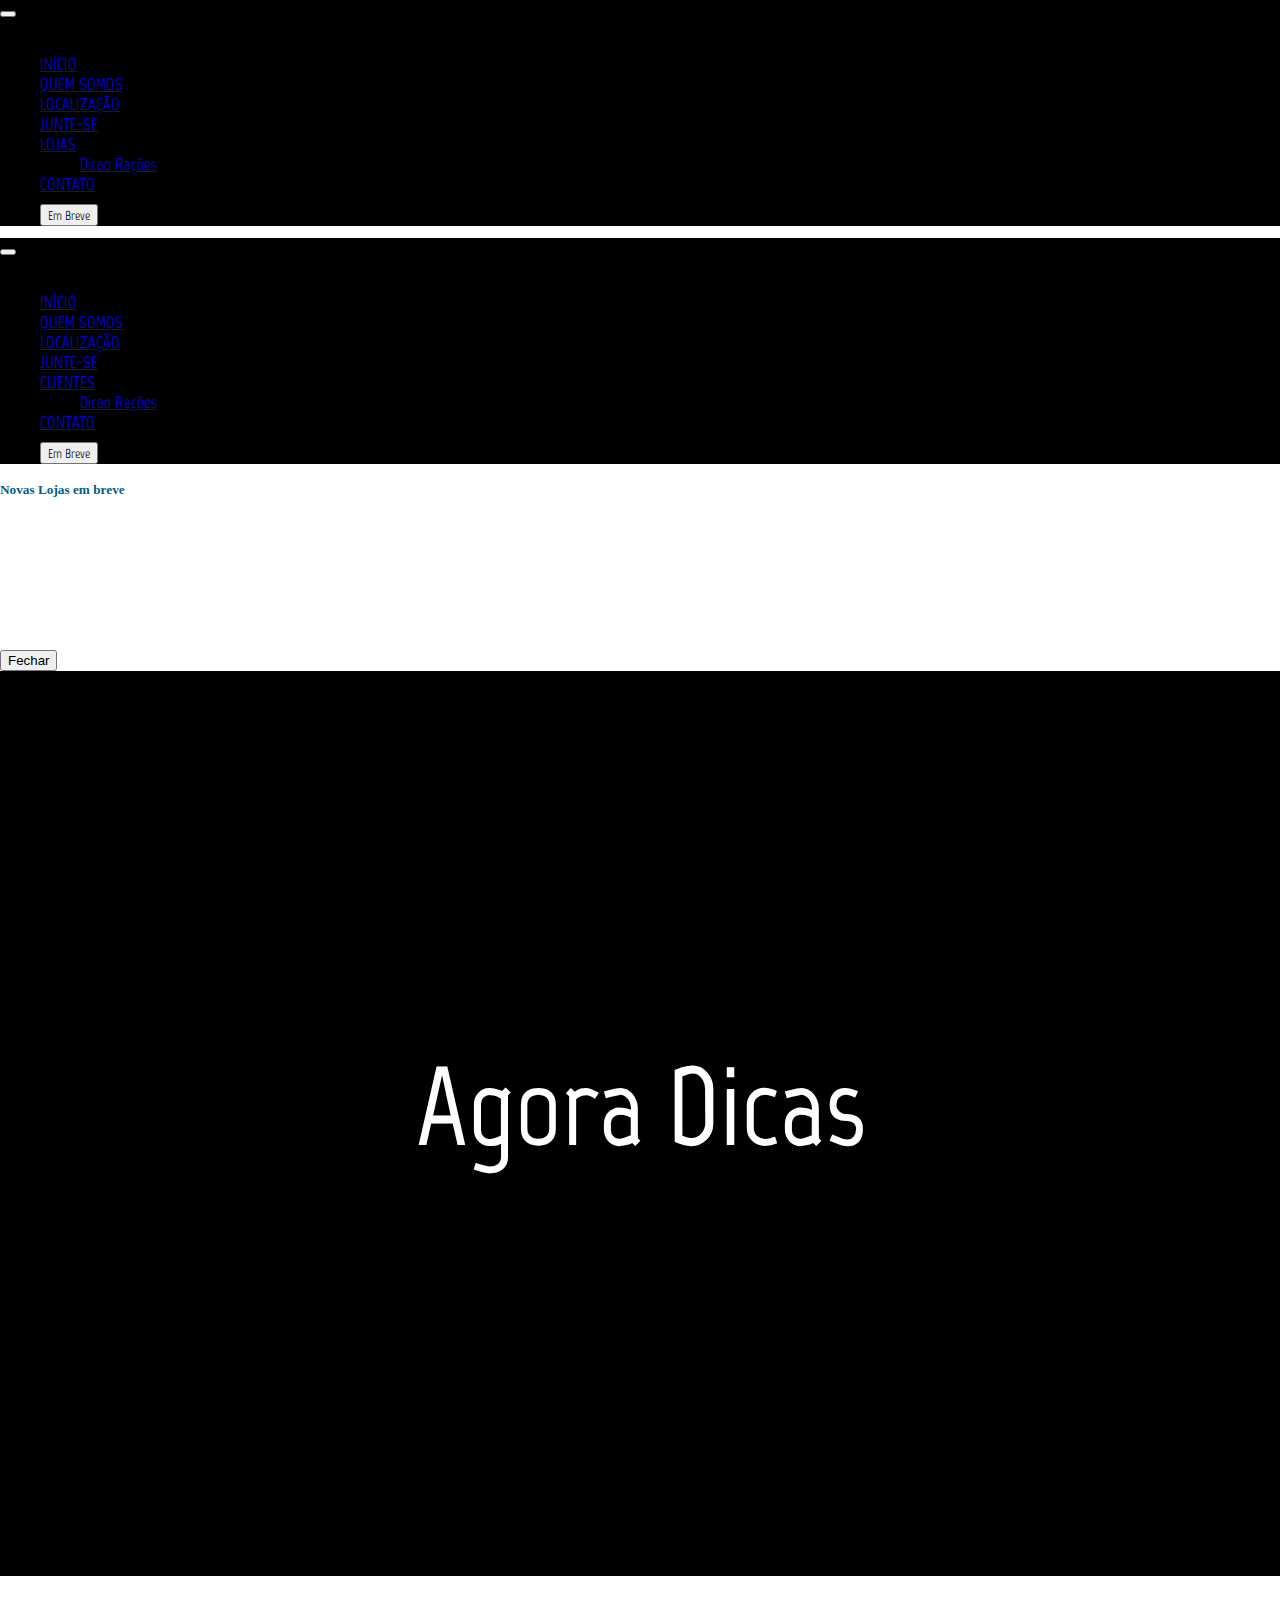
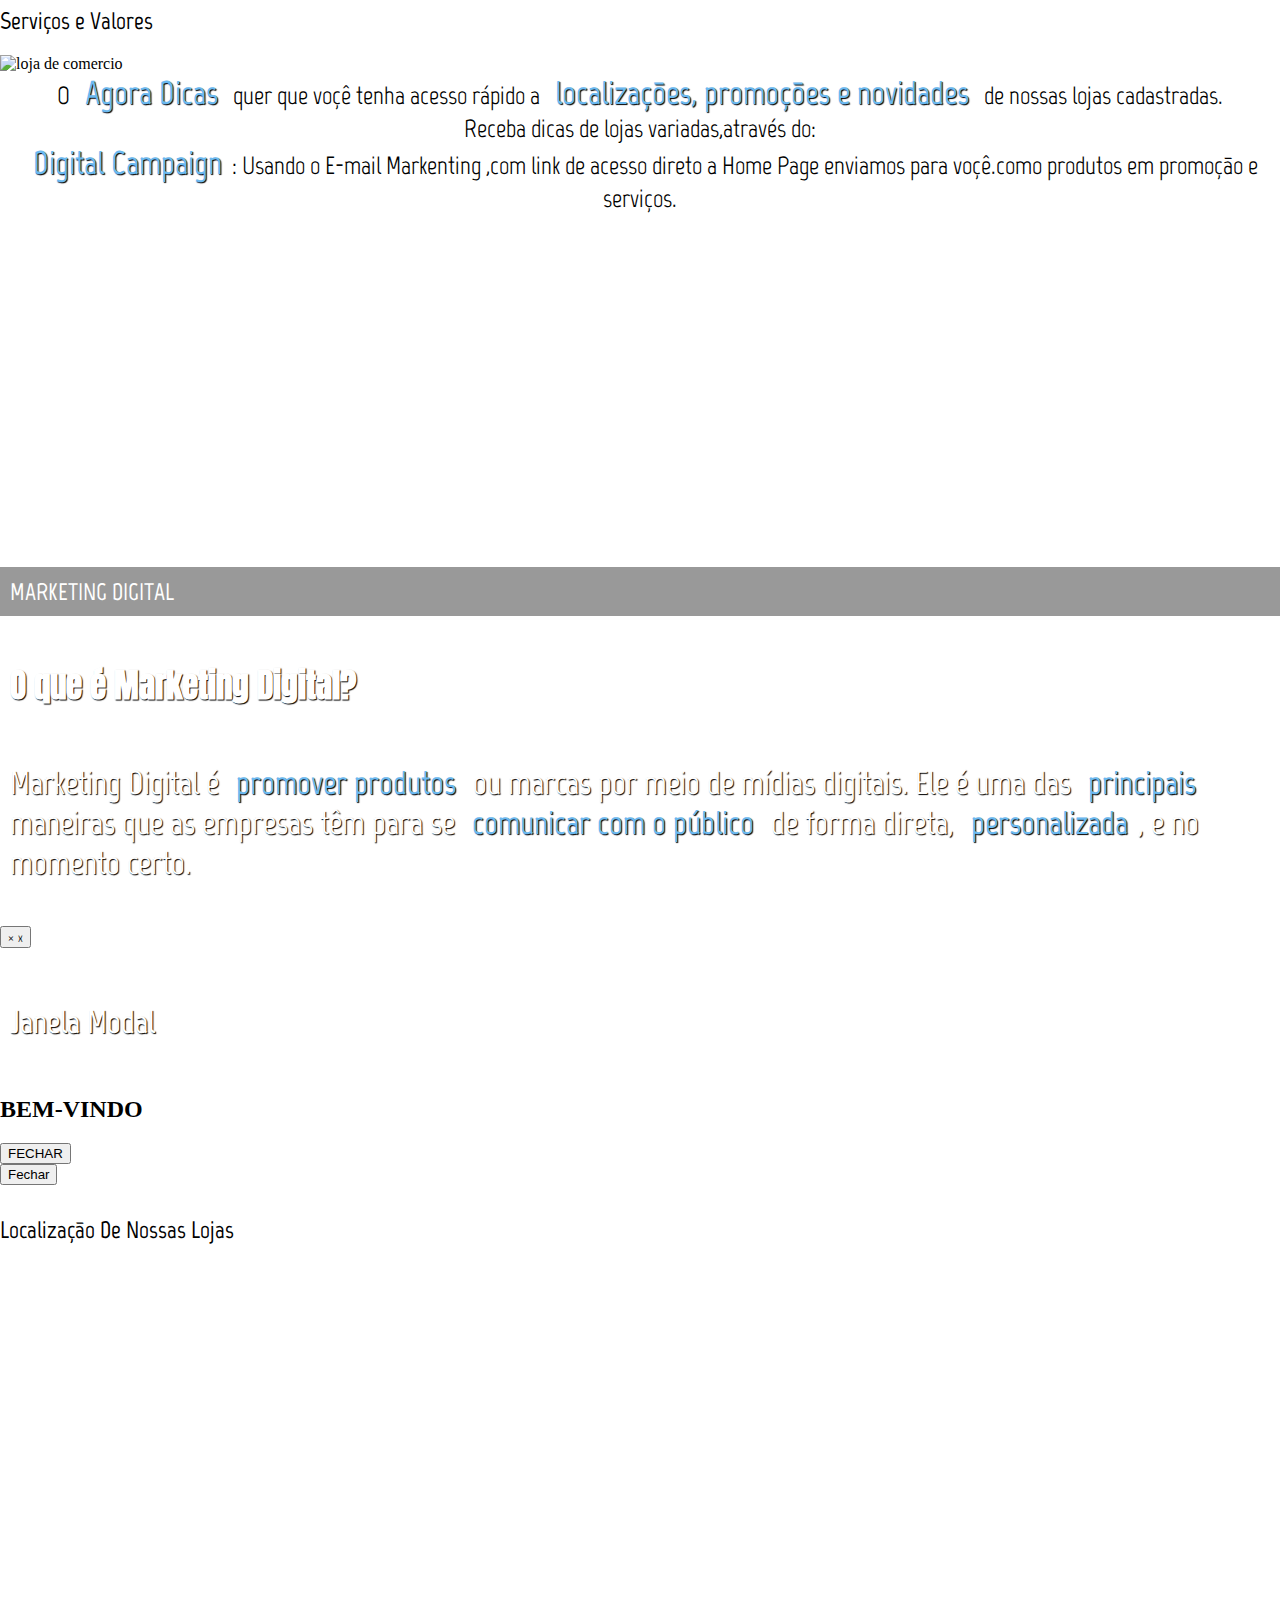
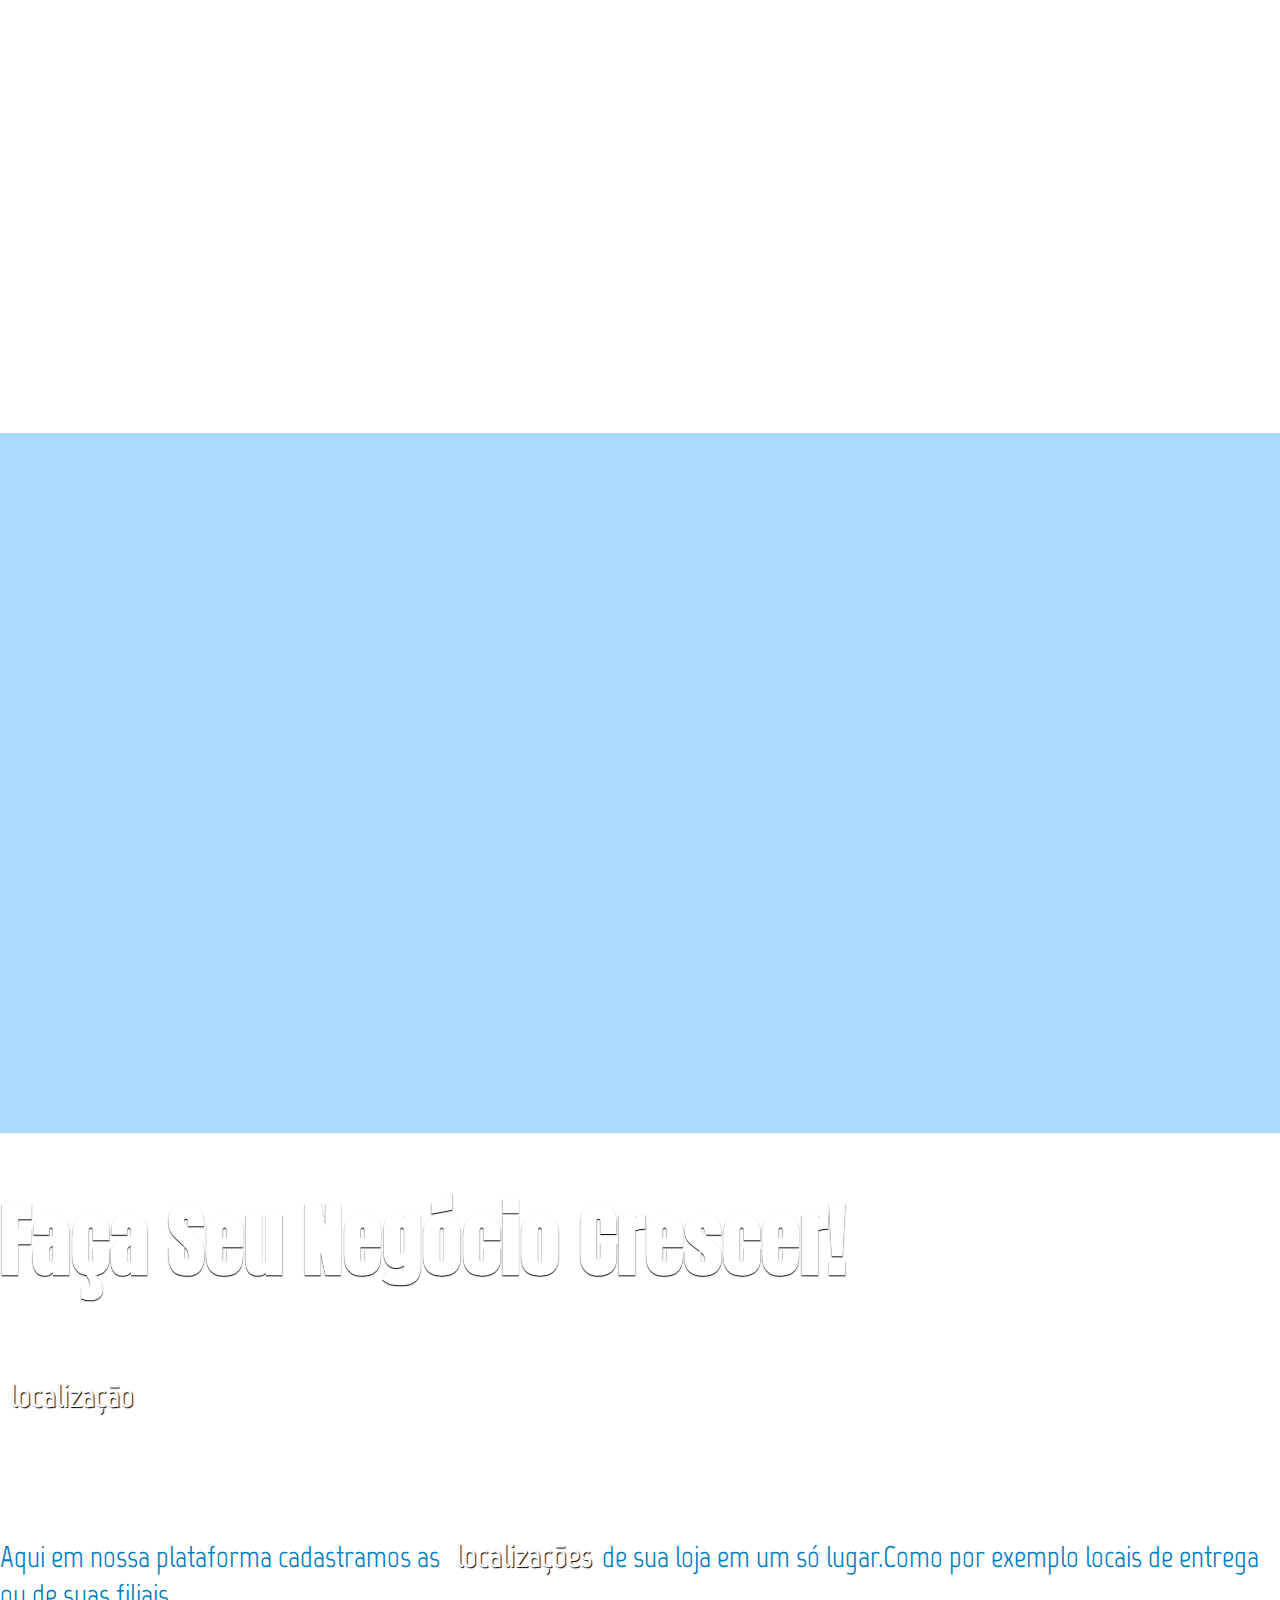
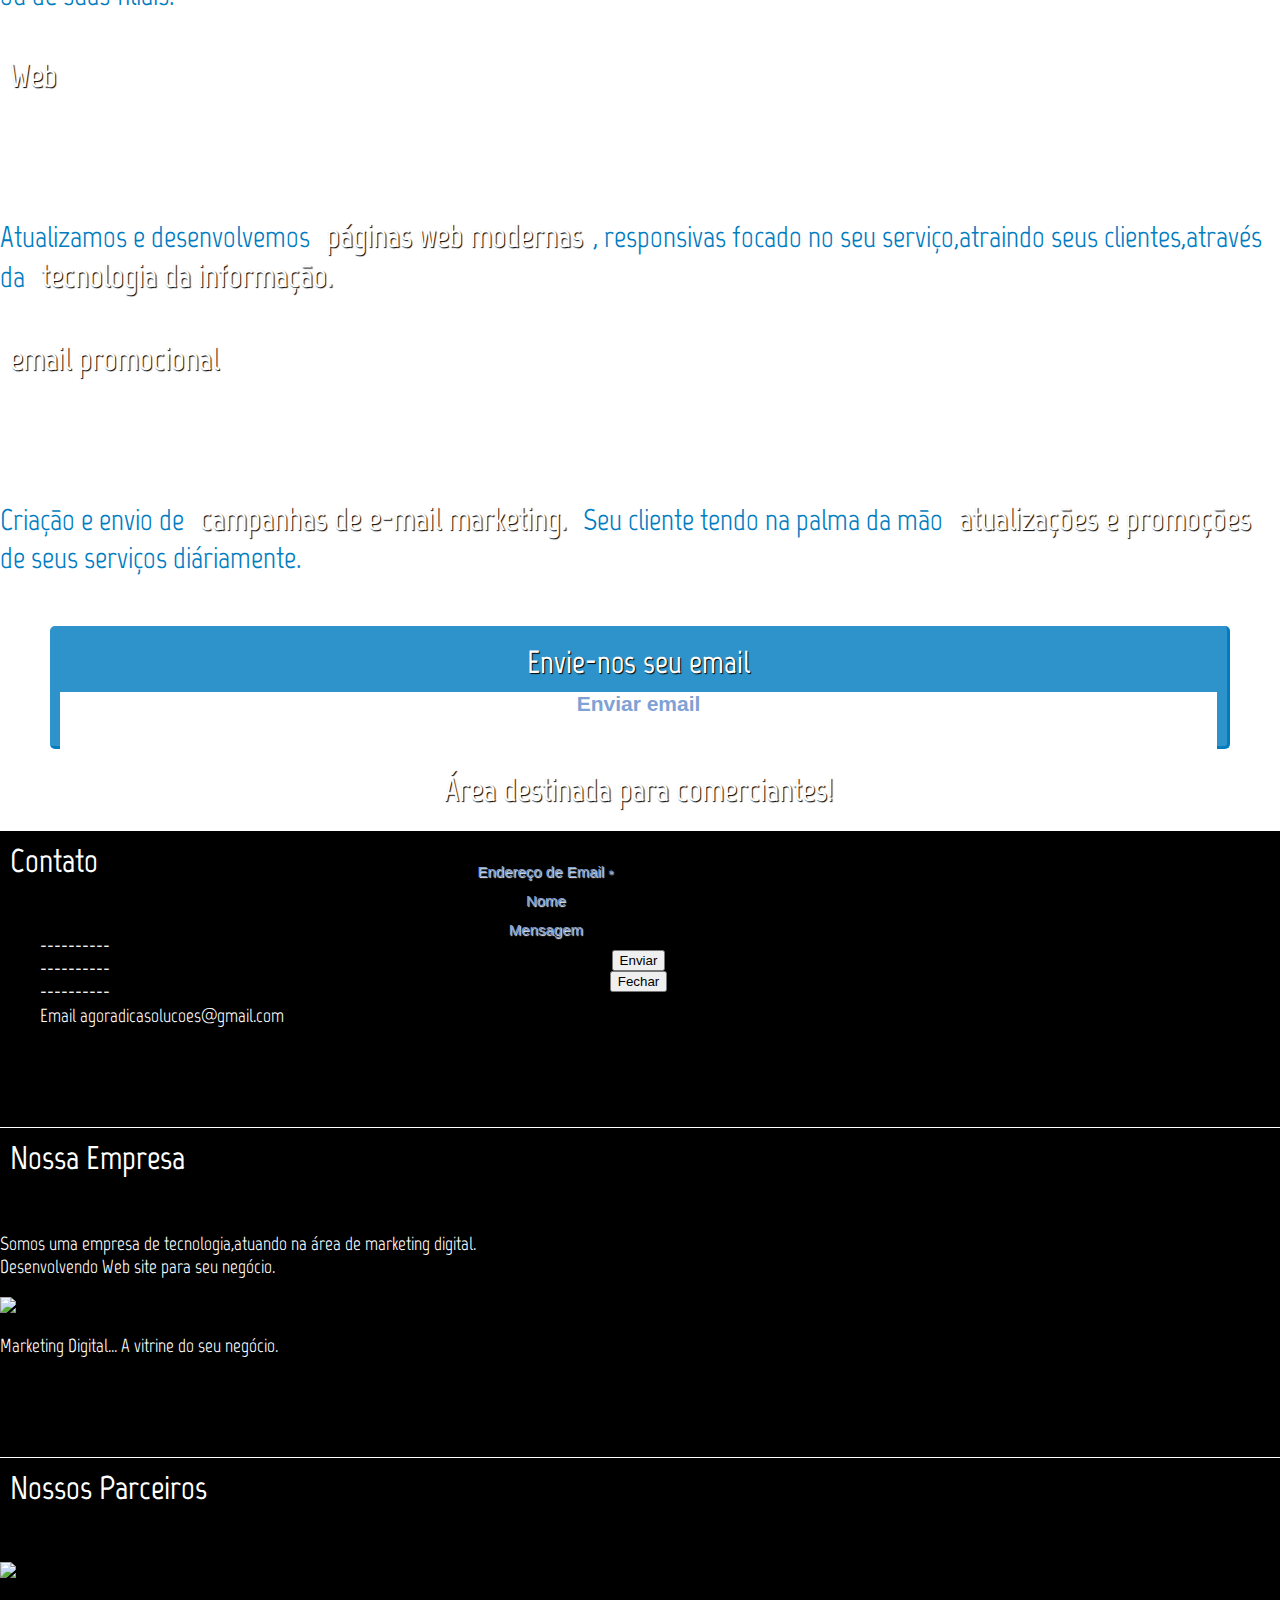
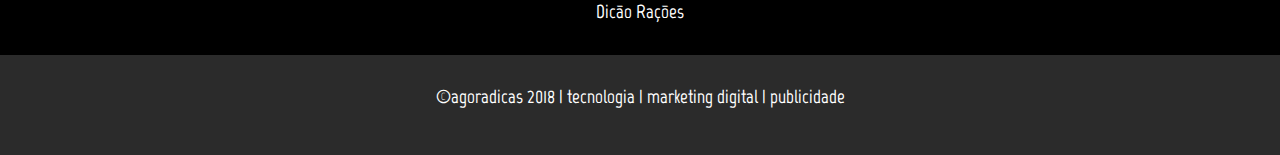
==== index.html @ ebc64b24 "Add files via upload" ====
<!DOCTYPE html>
<html lang="pt-br">
<title>Agora Dicas | Seu Markting Digital</title>
<head>
  <meta charset="utf-8">

<meta name="Agora Dicas" content="Somos uma empresa de tecnologia,atuando na área de marketing digital.Aqui voçe cliente tem acesso rápido a localizações, promoções e novidades de nossas lojas cadastradas.Receba dicas de lojas variadas"> 
  <link rel="icon" href="img/Agora_mini.jpg">
  <meta name="viewport" content="width=device-width,initial-scale=1.0"> 
  <link rel="stylesheet" href="css/bootstrap.min.css" media="screen">
  <link href="Hover-master/css/hover.css" rel="stylesheet" media="all">
  <link rel="stylesheet" href="font-awesome/css/font-awesome.min.css">
  <link rel="stylesheet" href="css/estilo.css">
  <link rel="stylesheet" href="css/video_agoradicas.css">
  <link rel="stylesheet" href="anime/anime.css">
  <script src="js/wow.min.js"></script>
  <script>
    new WOW().init();
  </script><!--iniciando wow.js-->
  <body data-spy="scroll" data-target=".menu-navegacao" data-offset="80">
    <!--menu-->
    <nav class="navbar navbar-inverse navbar-fixed-top visible-sm visible-md visible-lg visible-xl hidden-xs">
      <div class="container-fluid">
        <div class="navbar-header">
          <button type="button" class="navbar-toggle" data-toggle="collapse" data-target="#menu-navegacao">
            <span class="icon-bar"></span>
            <span class="icon-bar"></span>
            <span class="icon-bar"></span>
          </button>
          <a class="navbar-brand animated rubberBand" href="#" title="Página Inícial"><img id="logo" src=""></a>
          <!--data-wow-delay É O TEMPO EM QUE A ANIMAÇÃO INICIA DEPOIS QUE A PÁGINA ATUALIZA-->
          <!--data-wow-duration É O TEMPO DE ANIMAÇÃO-->

        </div>
        <div class="collapse navbar-collapse menu-navegacao" id="menu-navegacao">
          <ul class="nav navbar-nav">
            <li><a href="#page-top"></a></li>

            <li>
              <a class="hvr-hang" href="#inicio">INÍCIO</a>
            </li>
            <li>
              <a class="hvr-hang" href="#quemsomos">QUEM SOMOS</a>
            </li>
            <!-- <li>
              <a class="hvr-hang" href="#destaque">DESTAQUE</a>
            </li> -->
           
            <li>
              <a class="hvr-hang" href="#mapa">LOCALIZAÇÃO</a>
            </li>
             <li>
            <a class="hvr-hang" href="#negocio">JUNTE-SE</a>
            </li>

            <li class="dropdown">
              <a href="#" class="dropdown-toggle hvr-hang" data-toggle="dropdown" role="button" aria-haspopup="true" aria-expanded="true" title="Nossos Clientes">LOJAS<span class="caret"></span></a>
              <ul class="dropdown-menu">
               <!--<li><a class="hvr-bounce-out page-scroll" href="#" title="Alx Ótica">Alx</a></li>-->
               <!--<li><a class="hvr-bounce-out " href="#" title="Cafeteria e Charutaria">Viajantes</a></li>-->
               <!--<li><a class="hvr-bounce-out" href="#" title="Loja de Artigos">Lembrate</a></li>-->
               <li><a class="hvr-bounce-out" href="dicao.html" target="_blank" title="Casa de rações e artigo para animais">Dicao Rações</a></li>
               <!--<li><a class="hvr-bounce-out" href="#" title="Loja de Artigos">SportsRio</a></li>-->

             </ul>
           </li>
           <li>
            <a class="hvr-hang" href="#contato">CONTATO</a>
          </li>
             <!-- Button trigger modal -->
<button type="button" class="btn btn-primary breve" data-toggle="modal" data-target="#exampleModalCenter">
  Em Breve
</button>


        </ul>
      </div>

    </div>
 
  </nav>
  <!--//menu-->

  <!--menu para dispositivos moveis-->
  <nav class="navbar navbar-inverse navbar visible-xs hidden-md hidden-sm hidden-lg hidden-xl">
    <div class="container">
      <div class="navbar-header">
        <button type="button" class="navbar-toggle" data-toggle="collapse" data-target="#menu-navegacao_peq">
          <span class="icon-bar"></span>
          <span class="icon-bar"></span>
          <span class="icon-bar"></span>
        </button>
        <!--data-wow-delay É O TEMPO EM QUE A ANIMAÇÃO INICIA DEPOIS QUE A PÁGINA ATUALIZA-->
        <!--data-wow-duration É O TEMPO DE ANIMAÇÃO-->

      </div>
      <div class="collapse navbar-collapse menu-navegacao" id="menu-navegacao_peq">
        <ul class="nav navbar-nav navbar-right">
          <li><a href="#page-top"></a></li>

          <li>
            <a class="hvr-hang" href="#inicio">INÍCIO</a>
          </li>
          <li>
            <a class="hvr-hang" href="#quemsomos">QUEM SOMOS</a>
          </li>
          <!-- <li>
            <a class="hvr-hang" href="#destaque">DESTAQUE</a>
          </li> -->
          
          <li>
            <a class="hvr-hang" href="#mapa">LOCALIZAÇÃO</a>
          </li>
          <li>
            <a class="hvr-hang" href="#negocio">JUNTE-SE</a>
          </li>


          <li class="dropdown">
            <a href="#" class="dropdown-toggle hvr-hang" data-toggle="dropdown" role="button" aria-haspopup="true" aria-expanded="true" title="Nossos Clientes">CLIENTES <span class="caret"></span></a>
            <ul class="dropdown-menu">
               <!--<li><a class="hvr-bounce-out page-scroll" href="#" title="Alx Ótica">Alx</a></li>-->
               <!--<li><a class="hvr-bounce-out " href="#" title="Cafeteria e Charutaria">Viajantes</a></li>-->
               <!--<li><a class="hvr-bounce-out" href="#" title="Loja de Artigos">Lembrate</a></li>-->
               <li><a class="hvr-bounce-out" href="dicao.html" target="_blank" title="Casa de rações e artigo para animais">Dicao Rações</a></li>
               <!--<li><a class="hvr-bounce-out" href="#" title="Loja de Artigos">SportsRio</a></li>-->

             </ul>
         </li>
         <li>
          <a class="hvr-hang" href="#contato">CONTATO</a>
        </li>
        <button type="button" class="btn btn-primary breve" data-toggle="modal" data-target="#exampleModalCenter">
         Em Breve
        </button>
      </ul>
    </div>
  </div>
</nav>
<!--//menu-->
<!--em breve-->
<!-- Modal -->
<div class="modal fade" id="exampleModalCenter" tabindex="-1" role="dialog" aria-labelledby="exampleModalCenterTitle" aria-hidden="true">
  <div class="modal-dialog  modal-sm modal-dialog-centered" role="document">
    <div class="modal-content">
      <div class="modal-header">
        <h5 class="modal-title text-center" id="exampleModalLongTitle">Novas Lojas em breve</h5>
       
      </div>
      <div class="modal-body em_breve">
        <ul class="breve_nome">
          <li>Alx</li>
          <li>Atlantica</li>
          <li>Lembrarte</li>
          <li>Rio Sport</li>
          <li>Pomar Da Barra</li>
          <li>Viajantes</li>
        </ul>
      </div>
      <div class="modal-footer">
        <button type="button" class="btn btn-secondary" data-dismiss="modal">Fechar</button>
        
      </div>
    </div>
  </div>
</div>
<!--fim em breve-->

<!--cabeçalho fixo-->
<header id="inicio" class="fundo">
 
 <div class="homepage-hero-module">
    <div class="video-container">
      <div class="title-container">
    <h1 class="text-center wow zoomInDown type"  data-wow-delay="0.1s" href="#page-top">Agora Dicas<br><span class="ityped"></span></h1>
    </div>
        <div class="filter"></div>
        <video autoplay loop class="fillWidth">
            <source src="video/Android-Scroll.mp4" type="video/mp4" />
            <source src="video/Android-Scroll.webm" type="video/webm" />
        </video>
        <div class="poster hidden">
            <img src="PATH_TO_JPEG" alt="">
        </div>
    </div>
</div>

</header>



  <!--quemsomos-->
  <div class="container">
  <section id="quemsomos">
    <div class="row"> 
      <div class="texto col-xs-10 col-xs-offset-1">
        <h2 class="text-center titulo">Serviços e Valores</h2>
        
        <div class="col-md-6"><img class="img-responsive wow fadeInLeft comercio" alt="loja de comercio" src="img/marke2.jpg"></div>
        <div class="col-md-6"> <p class=" wow fadeInRight">O <b>Agora Dicas</b> quer que voçê tenha acesso rápido a <b>localizações, promoções e novidades</b> de nossas lojas cadastradas.<br>Receba dicas de lojas variadas,através do:</p></div>
        <p><b>Digital Campaign</b>:  Usando o E-mail Markenting ,com  link de  acesso direto a Home Page enviamos para voçê.como produtos em promoção e serviços.</p>

      </div>
      </section>
   </div> 
  </div>  

<!--//quemsomos-->
<!--Slid lojas-->
<!--slider-->
<!-- <div class="divslider">
  <div class="container" id="destaque">
    <div class="row">
      <h2 class="text-center">Destaques Da Semana</h2>
      <div class="col-md-12 col-lg-12">
        <div id="sliderprincipal" class="carousel slide" data-ride="carousel">
          <ol class="carousel-indicators hidden-xs">
            <li data-target="#sliderprincipal" data-slide-to="0" class="active"></li>
            <li data-target="#sliderprincipal" data-slide-to="1"></li>
            <li data-target="#sliderprincipal" data-slide-to="2"></li>
          </ol>
          <div class="carousel-inner" role="listbox">
            <div class="item active">
              <img class="" style="width: 100%" src="img/marpecao.jpg" alt="imagem slide">
              <div class="carousel-caption">


              </div>
            </div>
            <div class="item">
              <img class="" src="img/lembrarte.jpg" alt="imagem slide">
              <div class="carousel-caption">


              </div>
            </div>
            <div class="item">
              <img  class="" src="img/combo.jpg" alt="imagem slide">
              <div class="carousel-caption">


              </div>
            </div>
          </div>
          <a class="left carousel-control" href="#sliderprincipal" role="button" data-slide="prev">
            <span class="glyphicon glyphicon-chevron-left"></span>
            <span class="sr-only">Anterior</span>
          </a>
          <a class="right carousel-control" href="#sliderprincipal" role="button" data-slide="next">
            <span class="glyphicon glyphicon-chevron-right"></span>
            <span class="sr-only">Anterior</span>
          </a>
        </div>
      </div>
    </div>
  </div>
</div> -->
<!--//slider-->
<!--slids lojas-->
<!--clientes-->
<div class="row">
  <div class="container  marketing">
    <h2 class="text-center">MARKETING DIGITAL</h2>
      <div class="col-md-12 marketing row wow fadeIn" data-wow-duration="1s" data-wow-delay="0.8s">
        <h3 class="text-center">O que é Marketing Digital?</h3>
          <p class="text-center">Marketing Digital é <b>promover produtos</b> ou marcas por meio de mídias digitais. Ele é uma das <b>principais</b> maneiras que as empresas têm para se <b>comunicar com o público</b> de forma direta, <b>personalizada</b>, e no momento certo.</p>
      </div>

    
  </div>
</div>
<div class="row wow fadeIn" data-wow-duration="1s" data-wow-delay="0.7s" id="cliente">
 <!--<h2 class="text-center titulo"><i class="fa fa-group"></i> Clientes</h2>
 <div  class="col-md-3">

  <div class="thumbnail">
   <img src="img/fundo1.jpg" alt="">
   <div class="caption">
     <h3 class="text-center"><a href="alx.html">Alx Ótica</a></h3>
     <span class="text-center">Óculos modernos,relógios e acessórios para voçe fica na moda.<br>Alx Sua moda é aqui</span>
     
   </div>
 </div> 
 
</div>
<div  class="col-md-3">

  <div class="thumbnail">
   <img src="img/fundo2.jpg" alt="">
   <div class="caption">
     <h3 class="text-center"><a href="alx.html">Sports Rio</a></h3>
     <span class="text-center">Aqui voçe viajantes encontra os maiores artigos,para recorcar das maravilhas do Brasil.</span>
     
   </div>
 </div> 
 
</div>

<div  class="col-md-3">

  <div class="thumbnail">
   <img src="img/fundo3.jpg" alt="">
   <div class="caption">
     <h3 class="text-center"><a href="alx.html">Viajantes</a></h3>
     <span class="text-center">Um stop para voçe relaxa e lanchar antes ou após sua viajem.Venha comer conosco!</span>
     
   </div>
 </div> 
 
</div>

<div  class="col-md-3">

  <div class="thumbnail">
   <img src="img/fundo4.jpg" alt="">
   <div class="caption">
     <h3 class="text-center"><a href="alx.html">Lembrarte</a></h3>
     <span class="text-center">Guarde as lembranças do Rio para sempre.<br>Lembrarte sua melhor recordação é aqui</span>
     
   </div>
 </div> 
 
</div>-->



<!--iNICIO JANELA MODAL-->
<!--tabindex-->
<!--*area-hidden* entende que q janela esta fechada-->
<div class="modal fade" id="abrir2" role="dialog" tabindex="-1" area-hidden="true">
  <div class="modal-dialog modal-sm">
    <div class="modal-content">
      <div class="modal-header">
        <button type="button" class="close" data-dismiss="modal">
         <span area-hidden="true">&times;</span>
         <span class="sr-only">x</span>
       </button>
       <h4 class="modal-title">Janela Modal</h4>
     </div>
     <div class="modal-body">
      <h2>BEM-VINDO</h2>
    </div> 
    <div class="modal-footer">
      <button type="button" class="btn btn-default" data-dismiss="modal">FECHAR</button>
    </div>
  </div>
</div>
</div>
<!--FIM JANELA MODAL-->
<!--<div class="container">
  <div class="col-md-12  btnmodal wow zoomInDown">                
   <h1 class="text-center"  data-toggle="modal" data-target="#myModal">Expanda seu negócio</h1>
 </div> -->
</div>
<div class="modal fade" id="myModal" tabindex="-1" role="dialog" aria-labelledby="myModalLabel">
  <div class="modal-dialog" role="document">
    <div class="modal-content">

      <div class="modal-body">

        <div class="container">
          <div class="row">
            <div class="col-md-6">
              <div class="thumbnail">
               
                <div class="caption">
                 

                </div>
              </div>

              <!--<div class="thumbnail">
                <img class="img-responsive" src="img/salao.jpg" alt="">
                <div class="caption">
                  <h3 class="text-center">cliente2</h3>
                  <p>Lorem ipsum dolor sit amet, consectetur adipisicing elit. Odit iure natus tempora accusamus, saepe, consectetur, incidunt harum architecto corporis, expedita sunt voluptate laborum quo deserunt delectus rem pariatur perspiciatis possimus?</p>

                </div>
              </div>

              <div class="thumbnail">
                <img class="img-responsive" src="img/sistema.jpg" alt="">
                <div class="caption">
                  <h3 class="text-center">cliente3</h3>
                  <p>Lorem ipsum dolor sit amet, consectetur adipisicing elit. Dolore totam voluptates saepe aliquid, adipisci illo mollitia soluta, ad, eaque porro, sequi et. Nostrum nobis similique modi beatae maiores, sint quibusdam!</p>

                </div>
              </div>
            </div>-->


          </div>
        </div>

      </div>
      <div class="modal-footer">
       <button type="button" class="btn btn-inverse btn-block" data-dismiss="modal">Fechar</button>

     </div>
   </div>
 </div>
</div>

</div>
<!--clientes-->


<!--mapa-->
<section id="mapa"><!--esse div mapa esta modifica o infowindow tbm-->

 <h2 class="text-center titulo"><i class="fa fa-map-o"></i> Localização De Nossas Lojas</h2>

   <!--<div class="mapa col-md-12  wow zoomInDown" data-wow-duration="1s" data-wow-delay="1s">
    <iframe src="https://www.google.com/maps/embed?pb=!1m18!1m12!1m3!1d3675.3881602842616!2d-43.21141808525707!3d-22.89904958501581!2m3!1f0!2f0!3f0!3m2!1i1024!2i768!4f13.1!3m3!1m2!1s0x997f1edb096d39%3A0x16815ebfa63554ca!2sTerminal+Rodovi%C3%A1rio+Novo+Rio!5e0!3m2!1spt-PT!2sbr!4v1521146458219" width="100%" height="600" frameborder="0" style="border:0" allowfullscreen></iframe>
  </div>-->
  <!--mapa nao carrega com classe do bootstrap-->
  <div id="map_wrapper">
    <div id="map_canvas" class="mapping"></div>
  </div>

</section>

<!--mapa-->


<!--efeito agora dicas-->
<div class="row">
  <div class="container-fluid efeito">
  
   <section class="sec2"  id="negocio">
    <div class="col-md-12">
   <h1>Agora Dicas</h1>
   
    
    </div>
    <div class="circulo">
     <i class="fa fa-angle-double-down  wow bounceInDown" data-wow-duration="3s" data-wow-delay="0.5s"></i>
   </div>
  </section>

   <section class="sec3">
   <h2 class="text-center wow pulse" data-wow-duration="1s" data-wow-delay="0.7s">Faça Seu Negócio Crescer!</h2>
   <div class="container">
     <div class="col-md-4 wow fadeInLeft  cor1" data-wow-duration="1s" data-wow-delay="0.8s">
      <h3 class="text-center">localização</h3>
      <i class="glyphicon glyphicon-map-marker  wow pulse infinite" data-wow-duration="2s" data-wow-delay="0.9s"></i>
       <p class="text-center">Aqui em nossa plataforma cadastramos as <b>localizações</b>de sua loja em um só lugar.Como por exemplo locais de entrega ou de suas filiais.</p>
     </div>
     <div class="col-md-4 wow fadeInUp cor2" data-wow-duration="1s" data-wow-delay="0.8s">
      <h3 class="text-center">Web</h3> 
      <i class="fa fa-desktop wow pulse infinite" data-wow-duration="2s" data-wow-delay="10s"></i>
       <p class="text-center"> Atualizamos e desenvolvemos <b>páginas web modernas</b>, responsivas focado no seu serviço,atraindo seus clientes,através da <b>tecnologia da informação.</b></p>
     </div>
     <div class="col-md-4  wow fadeInRight cor3" data-wow-duration="1s" data-wow-delay="0.8s">
      <h3 class="text-center">email promocional</h3>
      <i class="fa fa-envelope-o  wow pulse infinite" data-wow-duration="2s" data-wow-delay="11s"></i>
      <p class="text-center">Criação e envio  de <b>campanhas de e-mail marketing.</b> Seu cliente tendo na palma da mão <b>atualizações e promoções</b> de seus serviços diáriamente.</p>
     </div>
    </div>
    </div>
   </section>
  
  
  </div>
</div>
<!--fimefeito agora dicas-->


<div>
  <div class="container"> 
<div class=" btnmodal2 email">  

 <div class="col-12 wow pulse animed"  data-toggle="modal" data-target="#myModalemail"><b>Envie-nos seu email</b></div>

 <!--modal-->
<div class="modal fade" id="myModalemail" tabindex="-1" role="dialog" data-backdrop="static" aria-labelledby="myModalLabel">
  <div class="modal-dialog" role="document">
    <div class="modal-content">

      <div class="modal-body">
        <!--EMAIL-->
        <div class="container">
          <div class="row">
            <div class="col-md-6">
      
<!-- Begin MailChimp Signup Form -->
<link href="//cdn-images.mailchimp.com/embedcode/classic-10_7.css" rel="stylesheet" type="text/css">
<style type="text/css">
  #mc_embed_signup{background:#fff; clear:left; font:14px Helvetica,Arial,sans-serif; }
  /* Add your own MailChimp form style overrides in your site stylesheet or in this style block.
     We recommend moving this block and the preceding CSS link to the HEAD of your HTML file. */
</style>
<div id="mc_embed_signup">
<form action="https://github.us18.list-manage.com/subscribe/post?u=0dcb529be46725251926f7755&amp;id=a7a650bdba" method="post" id="mc-embedded-subscribe-form" name="mc-embedded-subscribe-form" class="validate" target="_blank" novalidate>
    <div id="mc_embed_signup_scroll">
  <h2>Enviar email</h2>
 <h4 class="alert alert-danger">Área destinada para comerciantes!</h4>
<div class="mc-field-group">
  <label for="mce-EMAIL">Endereço de Email  <span class="asterisk">*</span>
</label>
  <input type="email" value="" name="EMAIL" class="required email" id="mce-EMAIL">
</div>
<div class="mc-field-group">
  <label for="mce-LNAME">Nome </label>
  <input type="text" value="" name="LNAME" class="" id="mce-LNAME">
</div>
<div class="mc-field-group">
  <label for="mce-MMERGE6">Mensagem </label>
  <input type="text" value="" name="MMERGE6" class="" id="mce-MMERGE6">
</div>
<!-- <div class="mc-field-group">
  <label for="mce-MMERGE5">Untitled </label>
  <input type="text" value="" name="MMERGE5" class="" id="mce-MMERGE5">
</div>
<div class="mc-field-group">
  <label for="mce-MMERGE7">Untitled </label>
  <input type="text" value="" name="MMERGE7" class="" id="mce-MMERGE7">
</div> -->
  <div id="mce-responses" class="clear">
    <div class="response" id="mce-error-response" style="display:none"></div>
    <div class="response" id="mce-success-response" style="display:none"></div>
  </div>    <!-- real people should not fill this in and expect good things - do not remove this or risk form bot signups-->
    <div style="position: absolute; left: -5000px;" aria-hidden="true"><input type="text" name="b_0dcb529be46725251926f7755_a7a650bdba" tabindex="-1" value=""></div>
    <div class="clear"><input type="submit" value="Enviar" name="subscribe" id="mc-embedded-subscribe" class="button"></div>
    </div>
</form>
</div>
<script type='text/javascript' src='//s3.amazonaws.com/downloads.mailchimp.com/js/mc-validate.js'></script><script type='text/javascript'>(function($) {window.fnames = new Array(); window.ftypes = new Array();fnames[0]='EMAIL';ftypes[0]='email';fnames[2]='LNAME';ftypes[2]='text';fnames[6]='MMERGE6';ftypes[6]='text';fnames[3]='ADDRESS';ftypes[3]='address';fnames[4]='PHONE';ftypes[4]='phone';fnames[5]='MMERGE5';ftypes[5]='text';fnames[7]='MMERGE7';ftypes[7]='text'; /**
 * Translated default messages for the $ validation plugin.
 * Locale: PT_PT
 */
$.extend($.validator.messages, {
  required: "Campo de preenchimento obrigat&oacute;rio.",
  remote: "Por favor, corrija este campo.",
  email: "Por favor, introduza um endere&ccedil;o eletr&oacute;nico v&aacute;lido.",
  url: "Por favor, introduza um URL v&aacute;lido.",
  date: "Por favor, introduza uma data v&aacute;lida.",
  dateISO: "Por favor, introduza uma data v&aacute;lida (ISO).",
  number: "Por favor, introduza um n&uacute;mero v&aacute;lido.",
  digits: "Por favor, introduza apenas d&iacute;gitos.",
  creditcard: "Por favor, introduza um n&uacute;mero de cart&atilde;o de cr&eacute;dito v&aacute;lido.",
  equalTo: "Por favor, introduza de novo o mesmo valor.",
  accept: "Por favor, introduza um ficheiro com uma extens&atilde;o v&aacute;lida.",
  maxlength: $.validator.format("Por favor, n&atilde;o introduza mais do que {0} caracteres."),
  minlength: $.validator.format("Por favor, introduza pelo menos {0} caracteres."),
  rangelength: $.validator.format("Por favor, introduza entre {0} e {1} caracteres."),
  range: $.validator.format("Por favor, introduza um valor entre {0} e {1}."),
  max: $.validator.format("Por favor, introduza um valor menor ou igual a {0}."),
  min: $.validator.format("Por favor, introduza um valor maior ou igual a {0}.")
});}(jQuery));var $mcj = jQuery.noConflict(true);</script>
<!--End mc_embed_signup-->
<!--End mc_embed_signup-->

</div>


</div>
</div>

</div>
<div class="modal-footer">
 <button type="button" class="btn btn-inverse btn-block" data-dismiss="modal">Fechar</button>

</div>
</div>
</div>
</div>

</div> 
</div> 
<!--segurança-->   
<section id="rodape">

  <footer id="contato">
    <div class="row">
      <div class="container">
        <div class="col-md-4">
          <h4 class="text-center">Contato</h4>
          <ul>

            <li><i class="fa fa-mobile" aria-hidden="true"></i>
            ----------</li>
            <li><i class="fa fa-mobile" aria-hidden="true"></i>
            ----------</li>
            <li><i class="fa fa-phone" aria-hidden="true"></i>
            ----------</li>
            <li><i class="fa fa-envelope-open-o" aria-hidden="true"></i>
            Email agoradicasolucoes@gmail.com</li>
          </ul>

        </div>
        <div class="col-md-4">
          <h4 class="text-center">Nossa Empresa</h4>

          <p>Somos uma empresa de tecnologia,atuando na área de marketing digital.
            <br>Desenvolvendo Web site para seu negócio.
            
          </p>
          <img class="img-responsive" src="img/Agora DicasM.jpg" alt="Logo Agora Dicas" title="Logo Agora Dicas">
          <p class="text-center">Marketing Digital... A vitrine do seu negócio.</p>
        </div>
        <div class="col-md-4">
          <h4 class="text-center">Nossos Parceiros</h4>
          <!--<h5>Viajantes</h5>-->
          <!--<h5>Alx Ótica</h5>-->
          <!--<h5>Lembrarte</h5>-->
          <!--<h5>Pomar da Barra</h5>-->
          <!--<h5>Sports Rio</h5>-->
          <img class="img-responsive" src="img_dicao/logo_peq.png" alt="Logo Dicão Rações" title="Logo Dicão Rações">
          <h5>Dicão Rações</h5>
        </div>
      </div>
    </div>
    <div class="text-center fim"><h5>©agoradicas 2018 | tecnologia | marketing digital | publicidade</h5></div>
  </footer>
</section>

<!--//segurança-->

<!--rodape-->   


<!--//rodape--> 
<script src="https://ajax.googleapis.com/ajax/libs/jquery/1.11.3/jquery.min.js"></script>
<script src="https://cdnjs.cloudflare.com/ajax/libs/wow/1.1.2/wow.min.js"></script>
<script type="js/datapoints.js"></script>
<script src="js/bootstrap.min.js"></script>
<script src="js/jquery-3.2.1.min.js"></script>
<script src="//code.jquery.com-2.2.1.min.js"></script>
<script type="text/javascript" src="js/jquery.cycle2.min.js"></script>
<script type="text/javascript" src="js/.js"></script>
<script type="text/javascript" src="js/animacao.js"></script>
<script type="text/javascript" src="js/main.js"></script><!--suavidade do scrol-->
<script type="text/javascript" src=js/meumapa.js></script>
<script src="https://code.jquery.com/jquery-3.3.1.js"></script><!--efeito backgroung blur-->
 <script type="text/javascript">
    $(window).scroll(function(){
      var scroll = $(window).scrollTop();
       $('.fundo').css({
         filter:"blur(" + (scroll/200) +"px)"
       })
    })
  </script><!--efeito backgroung blur-->

  <script type="text/javascript" src="typed.js"></script><!--escrita-->
    <script type="text/javascript">
      window.ityped.init(document.querySelector('.ityped'),{
        strings:['Marketing Digital...',' A vitrine do seu negócio...'],
        typeSpeed: 100,
        backSpeed: 100,
        loop:true
        
      })
    </script>
   <script>
      //video background
      $( document ).ready(function() {

        scaleVideoContainer();

        initBannerVideoSize('.video-container .poster img');
        initBannerVideoSize('.video-container .filter');
        initBannerVideoSize('.video-container video');

        $(window).on('resize', function() {
          scaleVideoContainer();
          scaleBannerVideoSize('.video-container .poster img');
          scaleBannerVideoSize('.video-container .filter');
          scaleBannerVideoSize('.video-container video');
        });

      });

      function scaleVideoContainer() {

        var height = $(window).height() + 5;
        var unitHeight = parseInt(height) + 'px';
        $('.homepage-hero-module').css('height',unitHeight);

      }

      function initBannerVideoSize(element){

        $(element).each(function(){
          $(this).data('height', $(this).height());
          $(this).data('width', $(this).width());
        });

        scaleBannerVideoSize(element);

      }

      function scaleBannerVideoSize(element){

        var windowWidth = $(window).width(),
        windowHeight = $(window).height() + 5,
        videoWidth,
        videoHeight;

    // console.log(windowHeight);

    $(element).each(function(){
      var videoAspectRatio = $(this).data('height')/$(this).data('width');

      $(this).width(windowWidth);

      if(windowWidth < 1000){
        videoHeight = windowHeight;
        videoWidth = videoHeight / videoAspectRatio;
        $(this).css({'margin-top' : 0, 'margin-left' : -(videoWidth - windowWidth) / 2 + 'px'});

        $(this).width(videoWidth).height(videoHeight);
      }

      $('.homepage-hero-module .video-container video').addClass('fadeIn animated');

    });
  }
</script>
  <!-- <script>
      var map;
      
     
      function initMap() {
        map = new google.maps.Map(document.getElementById('map'), {
          center: {lat: -22.8993443, lng: -43.2082906},
          zoom: 12
        });
        
        var marker = new google.maps.Marker({
         position:{lat: -22.8993443, lng: -43.2082906}, 
         position:{lat:-23.0120696, lng:-43.30875209999999},

         map:map,
         title:'Charutaria viajantes,Alx,Lembrarte',
         animation: google.maps.Animation.BOUNCE,
        });
      }


       //array percorrendo as latitudes e altitudes
       //suposto erro no datapoint
      
  
     </script>-->
     <!--<script type="text/javascript" src="js/datapoints.js"></script>-->
     
   </body>
   </html>
---- css/estilo.css ----
@import url('https://fonts.googleapis.com/css?family=Libre+Barcode+39+Text');
@import url('https://fonts.googleapis.com/css?family=Archivo:400,600i');
@import url('https://fonts.googleapis.com/css?family=Offside');
@import url('https://fonts.googleapis.com/css?family=Gruppo');
@import url('https://fonts.googleapis.com/css?family=Open+Sans');
@import url('https://fonts.googleapis.com/css?family=Marvel');
@import url('https://fonts.googleapis.com/css?family=Roboto');
@import url('https://fonts.googleapis.com/css?family=Anton');


body{
	
overflow-x: hidden;
}
p,li,span{font-family: 'Marvel', sans-serif;}
.letra{
	font-size: 60px;
	margin-top: 100px;
}
.container-fluid{
	margin: 0px;
	padding: 0px;
}
/*texto*/
p{  
	color: #000000;
	font-size: 16px;

}
.titulo{
	font-family: 'Marvel', sans-serif;
	color: #000000;
	padding-top: 10px;
}
/*menu*/
.navbar{
	background-color: #000000;
	margin-bottom: -4px;
    
}
.navbar li a {
    	font-family: 'Marvel', sans-serif;
    	font-size: 17px;
    	transition: all 0.8s; 
    
 }

/*botão em breve*/
.breve{
	margin-top: 10px;
	font-family: 'Marvel', sans-serif;
}
.modal-header h5{
   color: #016187;
}
.em_breve{
	background: url('../img/luz.jpg');
}
.modal-body ul li{
	color: #fff;
}
/*botão em breve*/
.fa-plane{
	color: #fff;
}
/*-----menu------*/
body{
	background-color: #fff;
	margin: 0px;
	padding: 0px;
	height: auto;
	overflow-x: hidden;
}
/*header fixo*/

/*.fundo{ fundo antigo sem video
	position: relative;
	background-image: url('../img/info.jpg');
	background-repeat: no-repeat;
	height: 650px;
	width: 100%;
	background-size: contain;
	background-attachment: fixed;
	background-size: cover;
	-o-background-size: cover;
	-webkit-background-size: cover;
	-moz-background-size: cover;
	z-index: 1;
	
}*/
.fundo h1{
	font-family: 'Marvel', sans-serif;
	font-size: 7em;
	position: relative;
	margin: 0 auto;
	top: 140px;
	color:#fff;
	text-shadow: 0 15px 5px rgba(0,0,0,.5); 
}
/*.fundo h2{
	color: #fff;
	font-family: 'Marvel', sans-serif;
    margin-top: 200px;
    text-shadow: 0 15px 5px rgba(0,0,0,.5);
}*/
.fundo span{
	font-size: 30px;
    text-shadow: 0 15px 5px rgba(255,255,255,.5);
	color: #54DEFD;

}
/*serviços*/
.comercio{
	position: relative;

}
article{
	margin-top: 70px;

	
	/*background-color: #C5EFF7;*/
}
#quemsomos{
	height: 550px;
}
#quemsomos p{
	font-size: 25px;
	margin: 0 auto;
	text-align: center;
}
#quemsomos b{
	color:#6BB9F0  ;
}
.btnloja{
	position: relative;
	top: 20px;
}
.btnloja a{
   background-color: #6BB9F0 ;
   padding: 10px;
   color:#fff;
   text-decoration: none;
   box-shadow: 1px 1px 0px 0px #000000;
}
/*destaque*/
#destaque{
	margin-bottom: 10px;
}
#destaque h2{
	margin-top: 100px;
  font-family: 'Marvel', sans-serif;
}
/*-----------------------*/
/*slid loja*/
.divslider{
	width: :100%;
	padding: 0;
	margin: 0;
}
/*cliente*/
/*#cliente{
  margin-top: 150px;	
}*/

.marketing{
	background-image: url('../img/luz_foco.jpg');
	background-repeat: no-repeat;
	background-size: contain;
	background-attachment: fixed;
	background-size: cover;
	-o-background-size: cover;
	-webkit-background-size: cover;
	-moz-background-size: cover;
	width: 100%;

	/*filter: brightness(0.5);*/


}

.marketing b{
	color: #6BB9F0;
}
.marketing h2{/* marketing*/
    background-color: rgba(0,0,0,0.4);
    padding: 10px;
	font-family: 'Marvel', sans-serif;
	color: #fff;
	border-bottom: 1px #fff solid;
	border-top: 1px #fff solid;
	
}
.marketing h3{
	font-family: 'Anton', sans-serif;
}
/*classe negocio tbm esta atingindo o mapa*/
.marketing p,h3,b,h4{
	padding: 10px;
	font-family: 'Marvel', sans-serif;
	color: #fff;
	font-size: 33px;
	text-shadow: 1px 1px 1px #000000;
}
.thumbnail p{
 font-family: 'Marvel', sans-serif;
}
.caption h3{
  font-family: 'Marvel', sans-serif;
}
.btnmodal h1{
	color: #000000;
	border: 3px solid #000000;
	padding: 5px;
	transition: all .3s;
	font-family: 'Marvel', sans-serif;
}
.btnmodal h1:hover{
   color: #fff;
   background-color:#000000;
}
.btnmodal2 b{
	position: relative;
	top:7px;
	font-size: 2em;
	cursor: pointer;
}
.btnmodal2{
	height: 100px;
	font-family: 'Marvel', sans-serif;
	text-align: center;
	background-color: #2E93CB;
	border-right: solid #007CC0 3px;
	border-bottom: solid #007CC0 3px;
	border-radius: 5px;
	color:#80A1D4;
	text-shadow: 1px 1px 1px #fff;
	padding: 10px;
	margin:50px; 
	transition: all 1px;
	
}

/*mapa tradicional*/

/*#map {
	height: 100%;
} 
#btnmapa{
	position: relative;
	width: 240px;
	height: 30px;
	background-color: #fff;
	z-index: 1000;
	top:110px;
	left: 10px;
}  
#btnmapa input{
	margin-left: 5px
}*/
.mapa{

	margin-bottom: 10px;
}
#mapa{
    margin-top: -60px;
	height: 700px;
}
#mapa h2{
	margin-top: 80px;
}
#mapa p{
	
	color: #000000;
}

#map_wrapper {
    height: 700px;
}

#map_canvas {
    width: 100%;
    height: 100%;
}
.mapping{
	font-size: 10px;
}
/*estilização balão do mapa*/
.info_content h3{
	color: #000000;
}
.info_content p{
	font-family: 'Roboto', sans-serif;
	color: #000000;
}
.info_content img{
	position: relative;
	left: 15px;
	top: 20px;
	border-radius: 50px;
}
.info_content{

	border-radius: 10px;
	
}
#escondido{
	color: #000000;
}
/*quem somos*/

  /*border-radius: 661px;*/

}
/*formulario*/
.subtext{
	
	background-color: #17C3F3;
	color:#fff;
	background-color: #B7D3F2;
	padding: 5px;
	border-radius: 5px;
}
.mc-field-group{
	margin-bottom: 10px;
}
.mc-field-group label{
	font-size: 15px;

}
/*tirando caixa do input*/
.mc-field-group input[type="text"],
.mc-field-group input[type="email"]
{
	border:none;
	border-bottom: 1px solid;
	background-color: transparent;
	outline: none;
	

}
/*efeito agora dicas*/

.sec2{
	height: 700px;
	width: 100%;
    background-color: #aadaff;
    margin-bottom: -20px;

}
.sec2 h1{
  font-family: 'Anton', sans-serif;
  color: #fff;
  text-align: center;
  font-size:12em;
  position: relative;
  top: 150px;
  background-image: url('../img/email_fundo.png');
  -webkit-background-clip:text;
  -webkit-text-fill-color:transparent;
  animation: animate 20s linear infinite;

}
@keyframes animate{
	0%
	{background-position: 0 0;}
	100%
	{background-position: 100% 100%;}

}
.circulo{
	position:relative;
	top:35%;
	left: 50%;
	transform: translate(-50%,-50%);
	width: 100px;
	height: 100px;
	text-align: center;
	line-height: 100px;
	font-size: 80px;

}
.circulo i{
	color: #fff;
	text-shadow: 1px 1px 1px #000000;

}
/*fim efeito agora dicas*/
/*Faça seu negócio com filtro na imagem de fundo*/
.sec3{

  background-image:
  linear-gradient(
  	rgba(170,218,255,0.9),
  	rgba(170,218,255,0.9)),
    url('../img/email_fundo.png');
  background-repeat: no-repeat;
	background-size: contain;
	background-attachment: fixed;
	background-size: cover;
	-o-background-size: cover;
	-webkit-background-size: cover;
	-moz-background-size: cover;
	height: auto;
	width: 100%;
	position: relative; 
	display: block;

}
.sec3 h2{
  text-shadow: 0px 1px 1px #000000;
  font-family: 'Anton', sans-serif;
  font-size: 5em;
  color: #fff;

}
.sec3 h3{
	border:solid #fff 2px;
	border-radius: 5px;
	padding: 8px;

}
.sec3 i{
	color: #fff;
	margin: 0 auto;
	font-size: 40px;
	text-shadow: 0px 1px 1px #000000;
	margin-left: 155px;
	margin-top: 10px;

}
.sec3 p{
	color: #007CC0;
	font-size: 30px;
	margin-top: 30px;

}
/*cores dos icones e textos*/
.cor1 i{
	color: #D6191C;
	
}
.cor2 i{
	color: #fff;
	
}
.cor3 i{
	color: #007EED;
	
}
/*fim Faça seu negócio*/




/*fim formulário*/
#rodape{
	background-color: #000000;
	margin-top: -19px;

}
#rodape .img-responsive{
   margin: 0 auto;
}
footer{

	background-color: #000000;
	height: auto;
	margin-top: 20px;
}

footer ul li{
	color: #fff;
	list-style: none;
	font-size: 19px;
	
}
footer h4{
	font-family: 'Marvel', sans-serif;
	border-top: solid 1px #fff;
	color: #fff;
}
footer h5{
	font-family: 'Marvel', sans-serif;
	color: #fff;
	font-size: 19px;
	margin-top: 20px;
}
footer p{

	color: #fff;
	font-size: 19px;
}
footer h5{
	color: #fff;
	text-align: center;
	font-family: 'Marvel', sans-serif;
	font-size: 19px;

}
footer .col-md-4{
		margin-top: 100px;

}
footer .fim{
   height: 80px;
   padding: 10px;
   background-color: #2B2B2B;
}
/*Colocar o ALT*/
/*img[alt=""],img:not([alt]){border: 5px dashed #ff0000;}*/
---- css/video_agoradicas.css ----
@import url('https://fonts.googleapis.com/css?family=Rouge+Script'); 
@import url('https://fonts.googleapis.com/css?family=Montserrat');

body {  }/*retirando barra de rolagem*/
.homepage-hero-module {
    border-right: none;
    border-left: none;
    position: relative;
}
.no-video .video-container video,
.touch .video-container video {
    display: none;
}
.no-video .video-container .poster,
.touch .video-container .poster {
    display: block !important;
}
.video-container {
    position: relative;
    bottom: 0%;
    left: 0%;
    height: 100%;
    width: 100%;
    overflow: hidden;
    background: #000;
}
.video-container .poster img {
    width: 100%;
    bottom: 0;
    position: absolute;
}
.video-container .filter {
    z-index: 100;
    position: absolute;
    background: rgba(0, 0, 0, 0.4);
    width: 100%;
}
.video-container video {
    position: absolute;
    z-index: 0;
    bottom: 0;
}
.video-container video.fillWidth {
    width: 100%;
}
.hidden{
    display: none;
}
.video-container .title-container{
  position: absolute;
  z-index: 2000;
  top: 25%;
  width: 100%;
  color: #fff;
  text-align: center;
}
h1 p{
   font-family: 'Rouge Script', cursive;

}
.video-container .title-container a{
  color:#fff;
  text-decoration: none;
  transition: 2s;

}
.video-container .title-container a:hover{
  color:#F2784B;


}
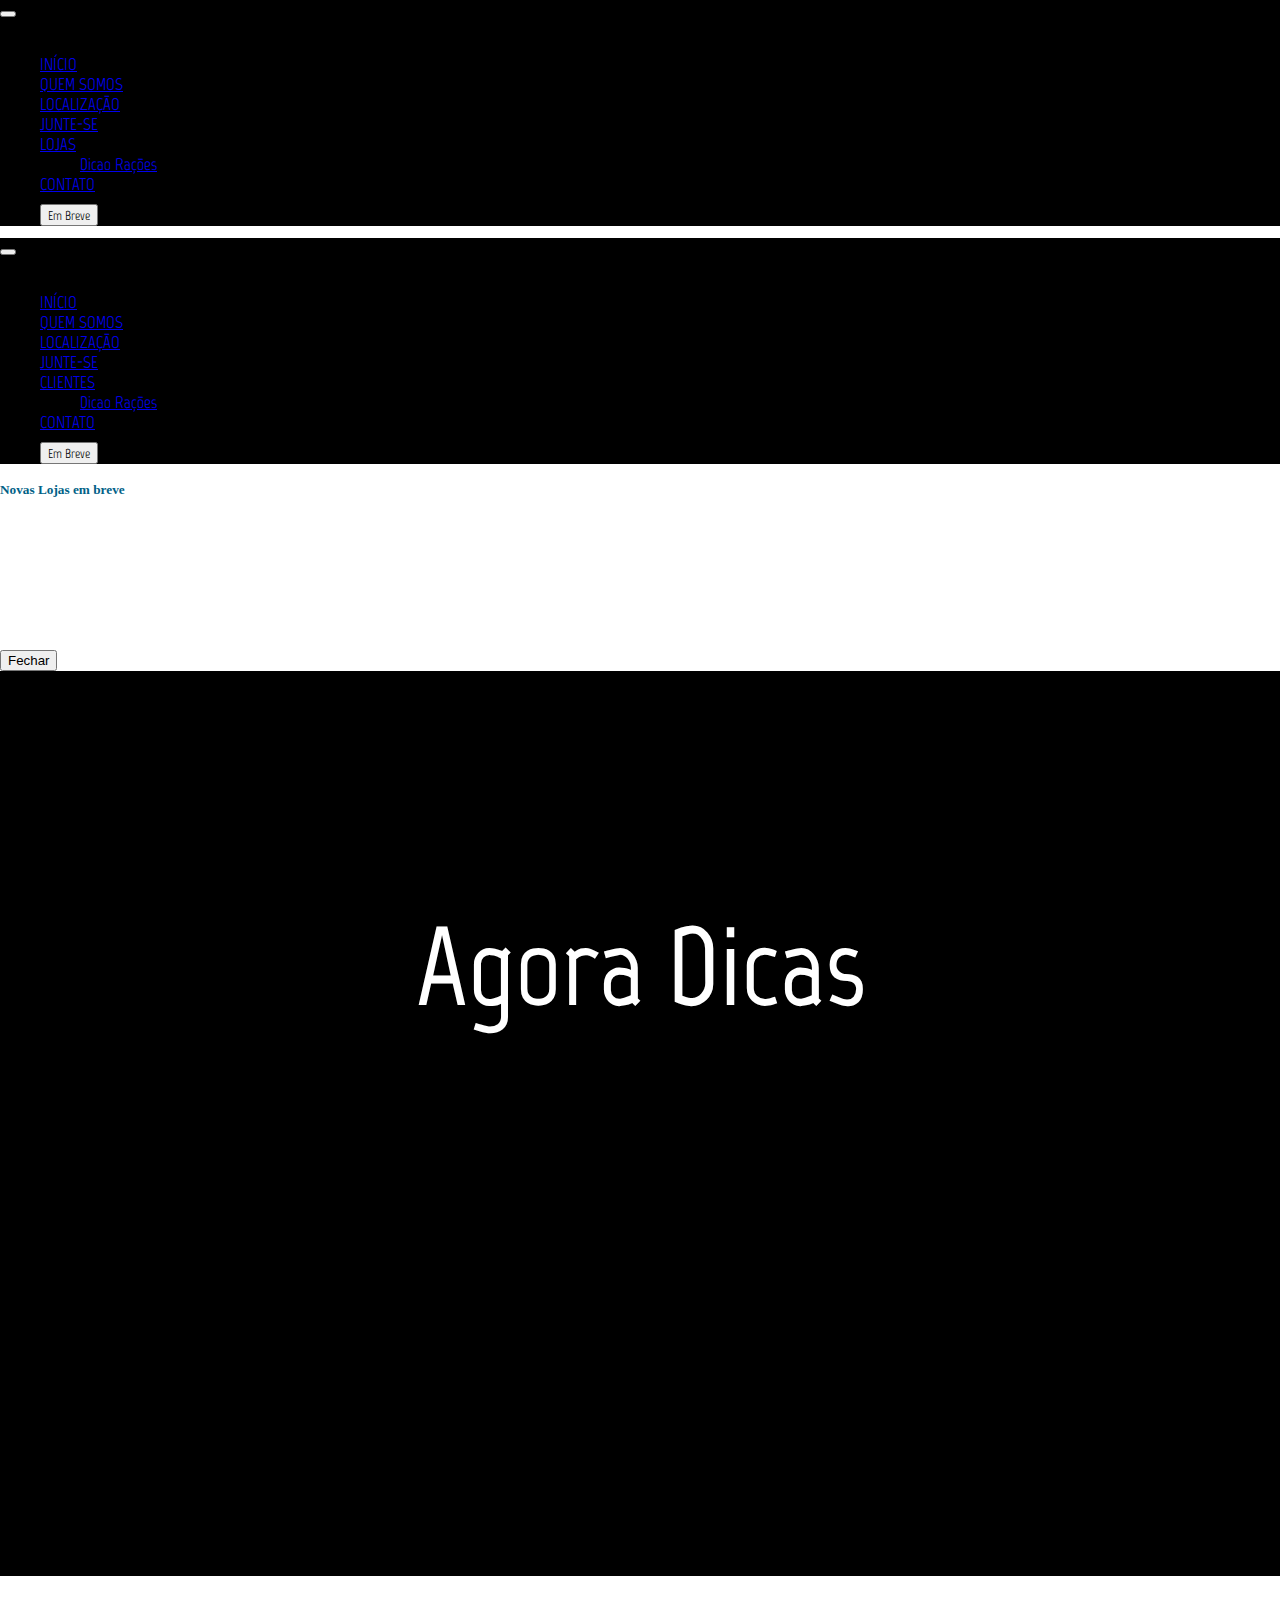
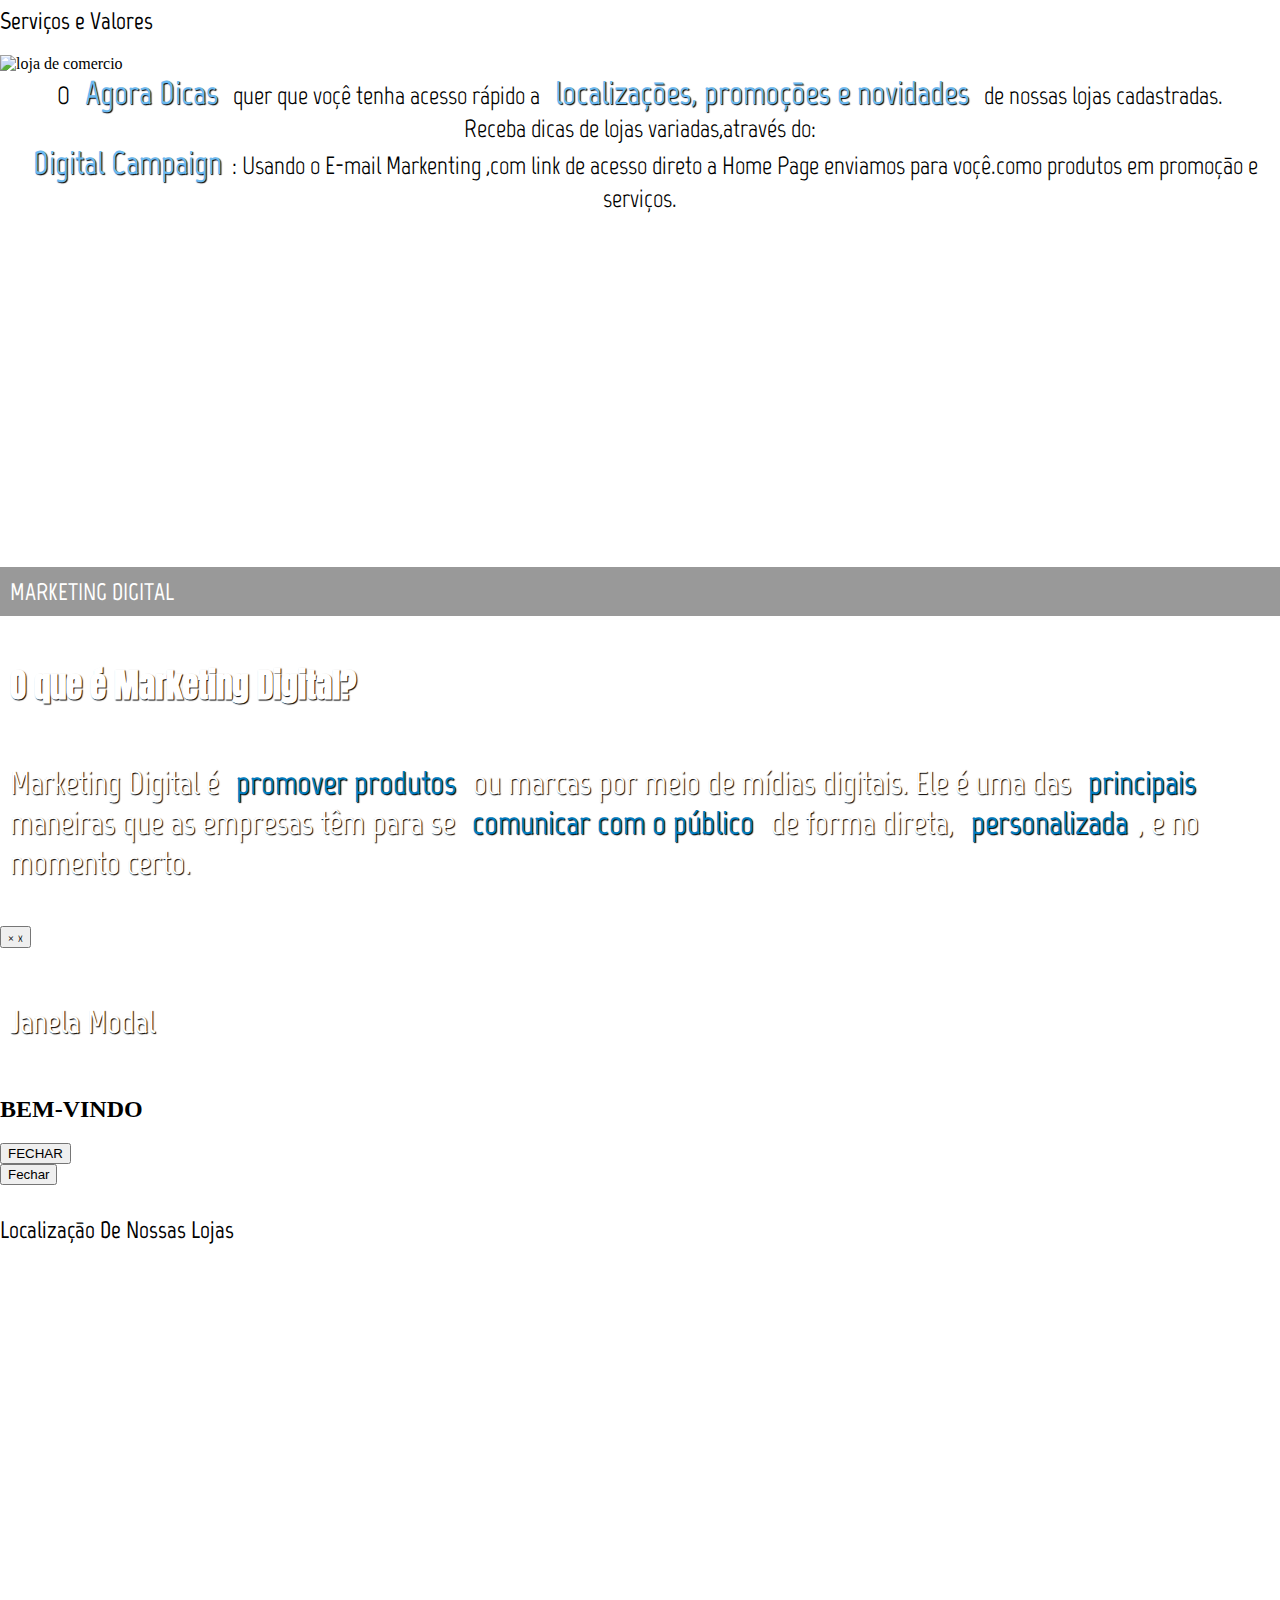
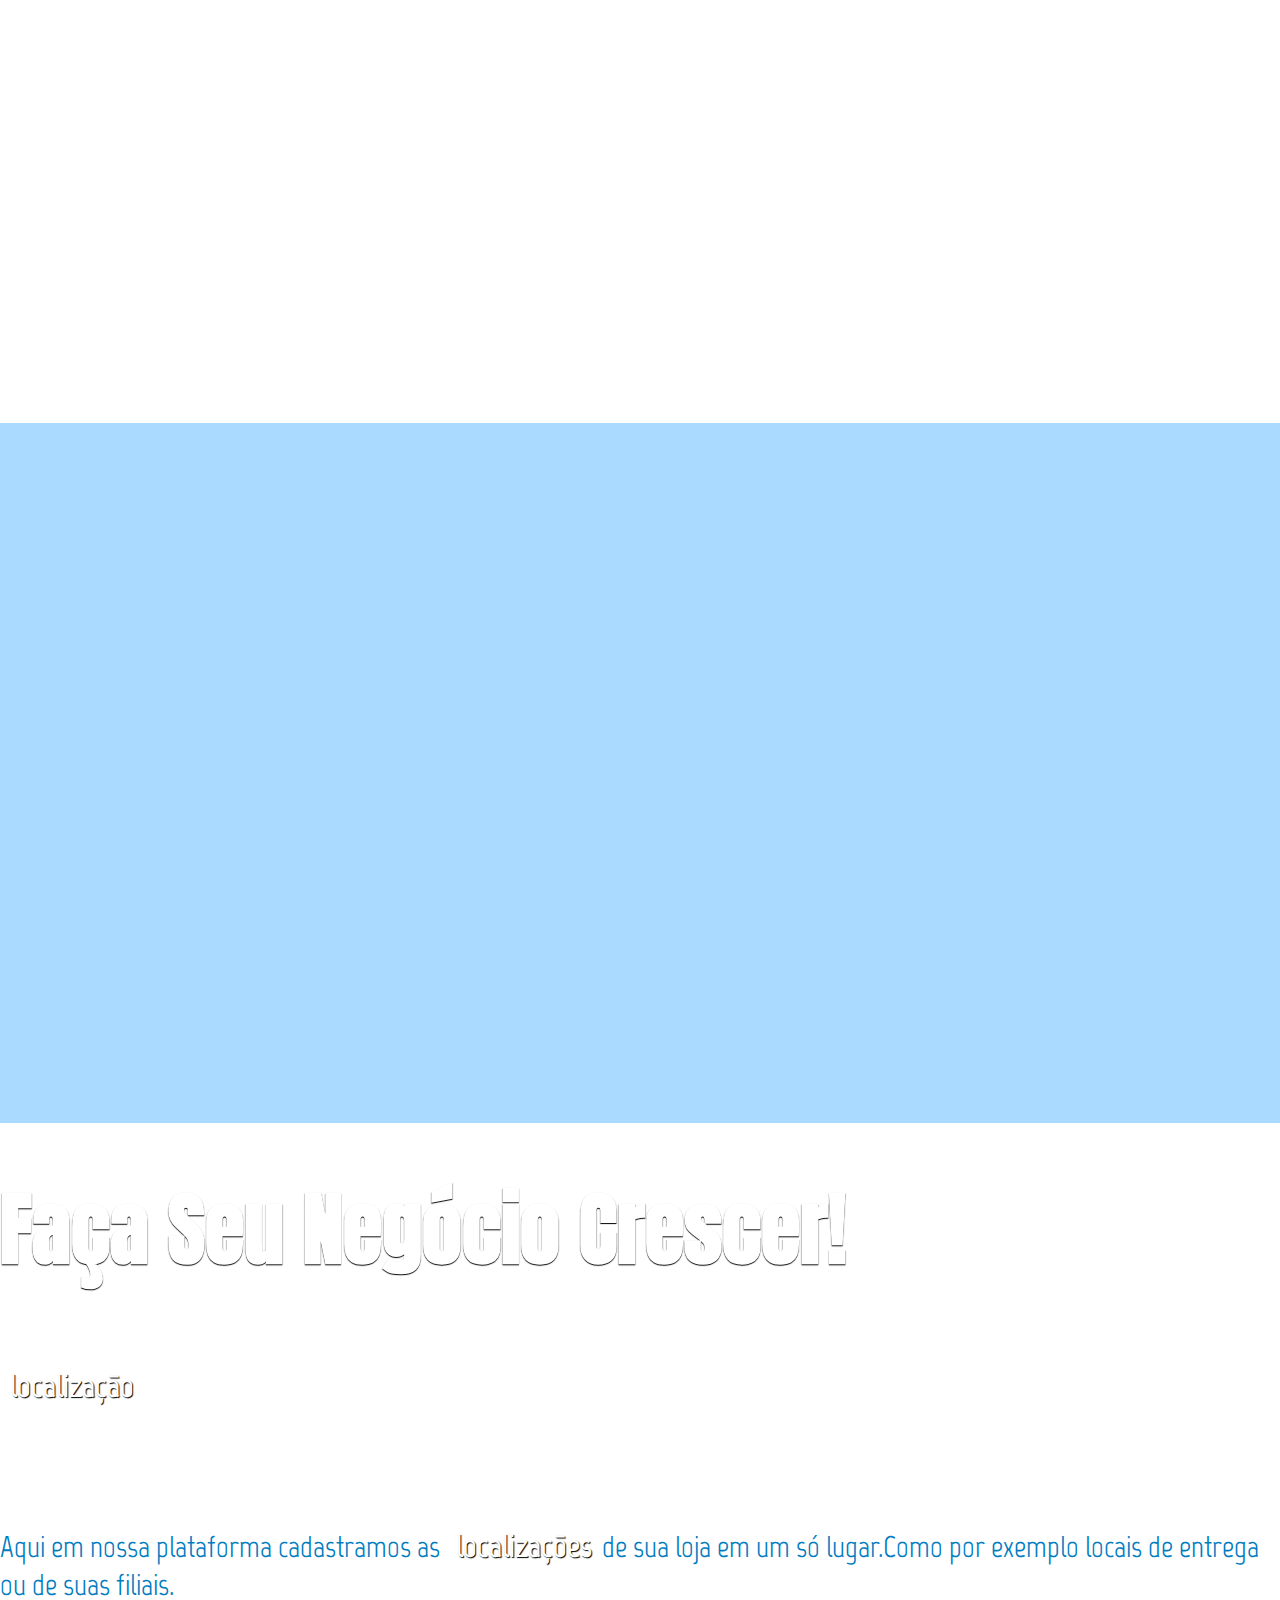
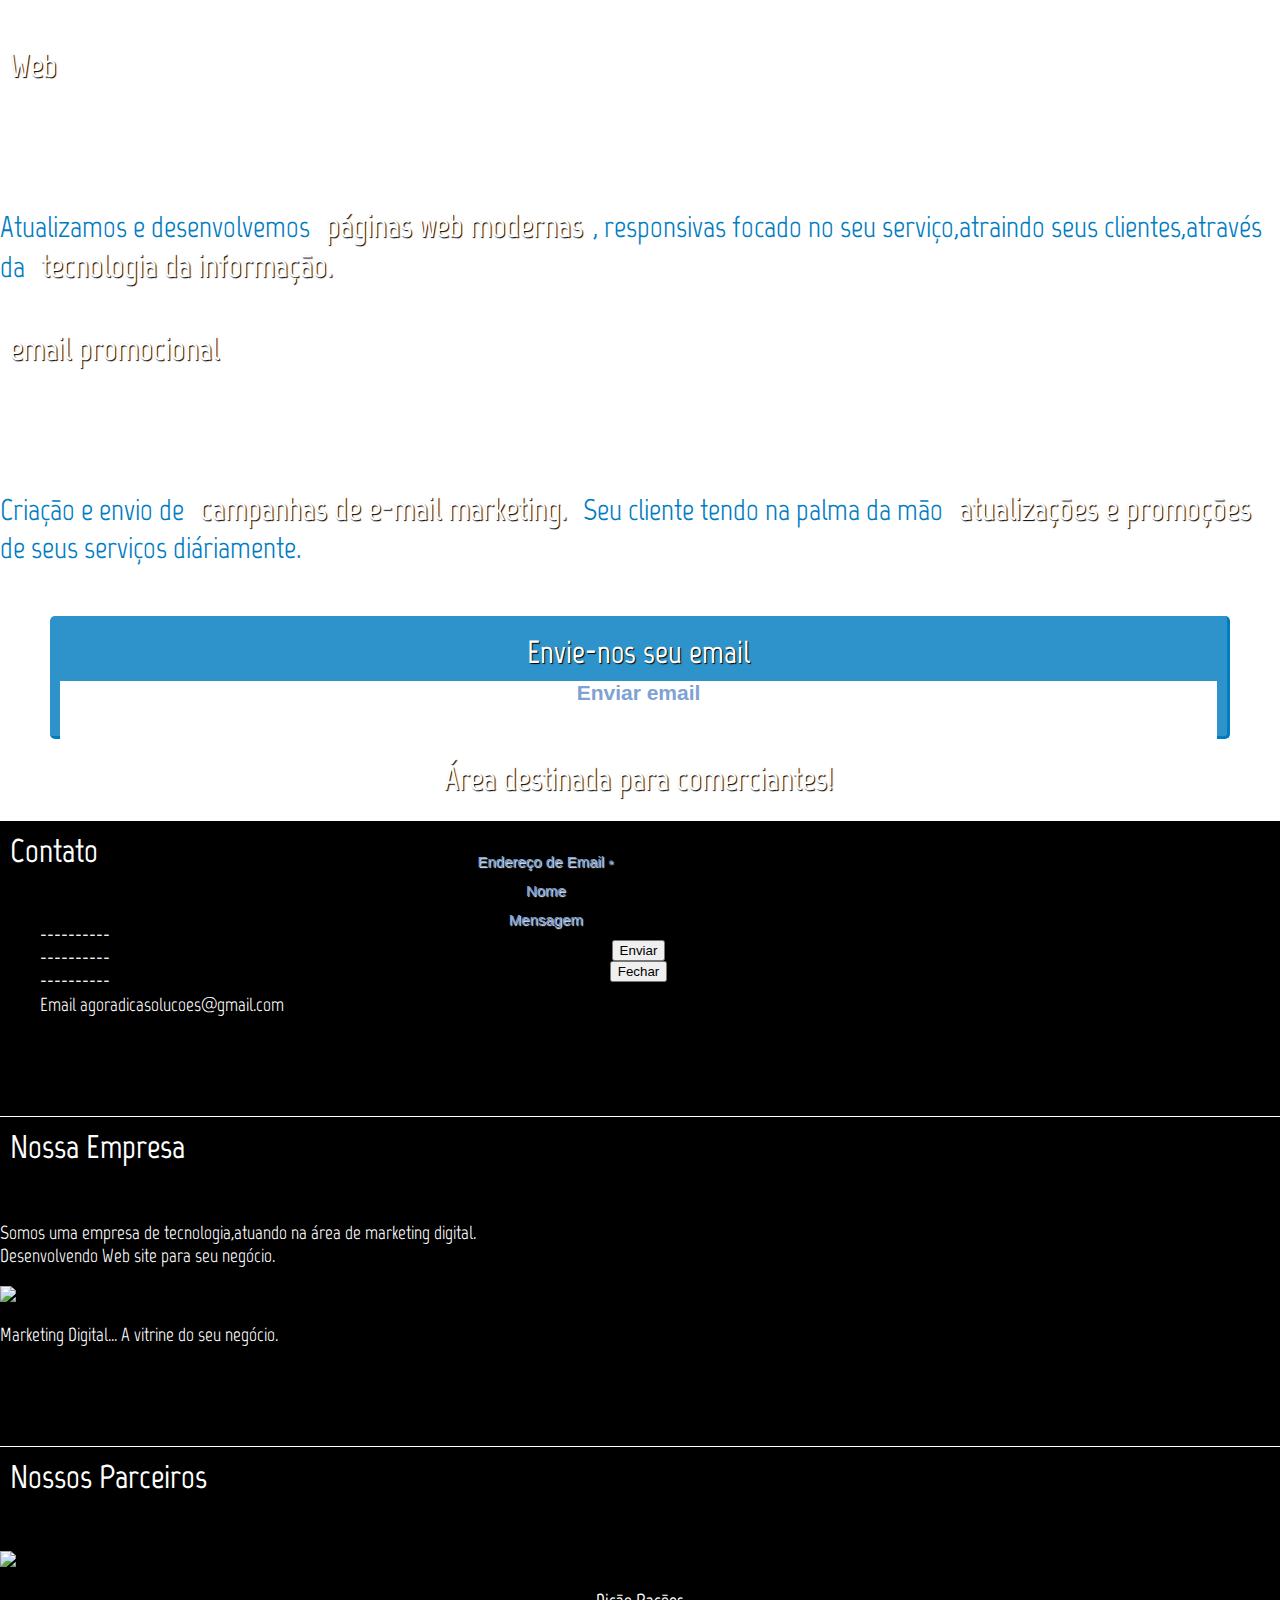
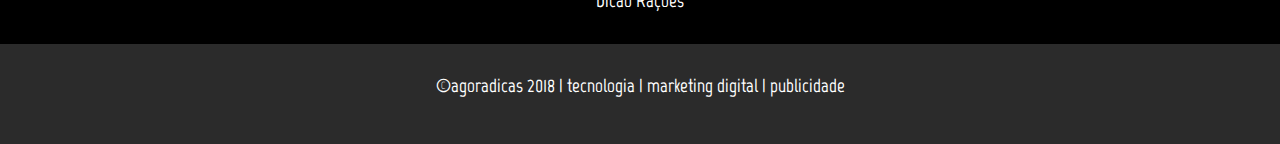
==== commit aaa3c880: "Add files via upload" ====
--- a/index.html
+++ b/index.html
@@ -6,7 +6,7 @@
 
 <meta name="Agora Dicas" content="Somos uma empresa de tecnologia,atuando na área de marketing digital.Aqui voçe cliente tem acesso rápido a localizações, promoções e novidades de nossas lojas cadastradas.Receba dicas de lojas variadas"> 
   <link rel="icon" href="img/Agora_mini.jpg">
-  <meta name="viewport" content="width=device-width,initial-scale=1.0"> 
+  <meta name="viewport" content="width=device-width, initial-scale=1, maximum-scale=1, user-scalable=no"> 
   <link rel="stylesheet" href="css/bootstrap.min.css" media="screen">
   <link href="Hover-master/css/hover.css" rel="stylesheet" media="all">
   <link rel="stylesheet" href="font-awesome/css/font-awesome.min.css">
--- a/css/estilo.css
+++ b/css/estilo.css
@@ -93,7 +93,6 @@
 	font-size: 7em;
 	position: relative;
 	margin: 0 auto;
-	top: 140px;
 	color:#fff;
 	text-shadow: 0 15px 5px rgba(0,0,0,.5); 
 }
@@ -163,7 +162,7 @@
 }*/
 
 .marketing{
-	background-image: url('../img/luz_foco.jpg');
+	background-image: url('../img/azul2.jpg');
 	background-repeat: no-repeat;
 	background-size: contain;
 	background-attachment: fixed;
@@ -179,7 +178,7 @@
 }
 
 .marketing b{
-	color: #6BB9F0;
+	color: #007CC0;
 }
 .marketing h2{/* marketing*/
     background-color: rgba(0,0,0,0.4);
@@ -351,7 +350,7 @@
   font-family: 'Anton', sans-serif;
   color: #fff;
   text-align: center;
-  font-size:12em;
+  font-size:11em;
   position: relative;
   top: 150px;
   background-image: url('../img/email_fundo.png');
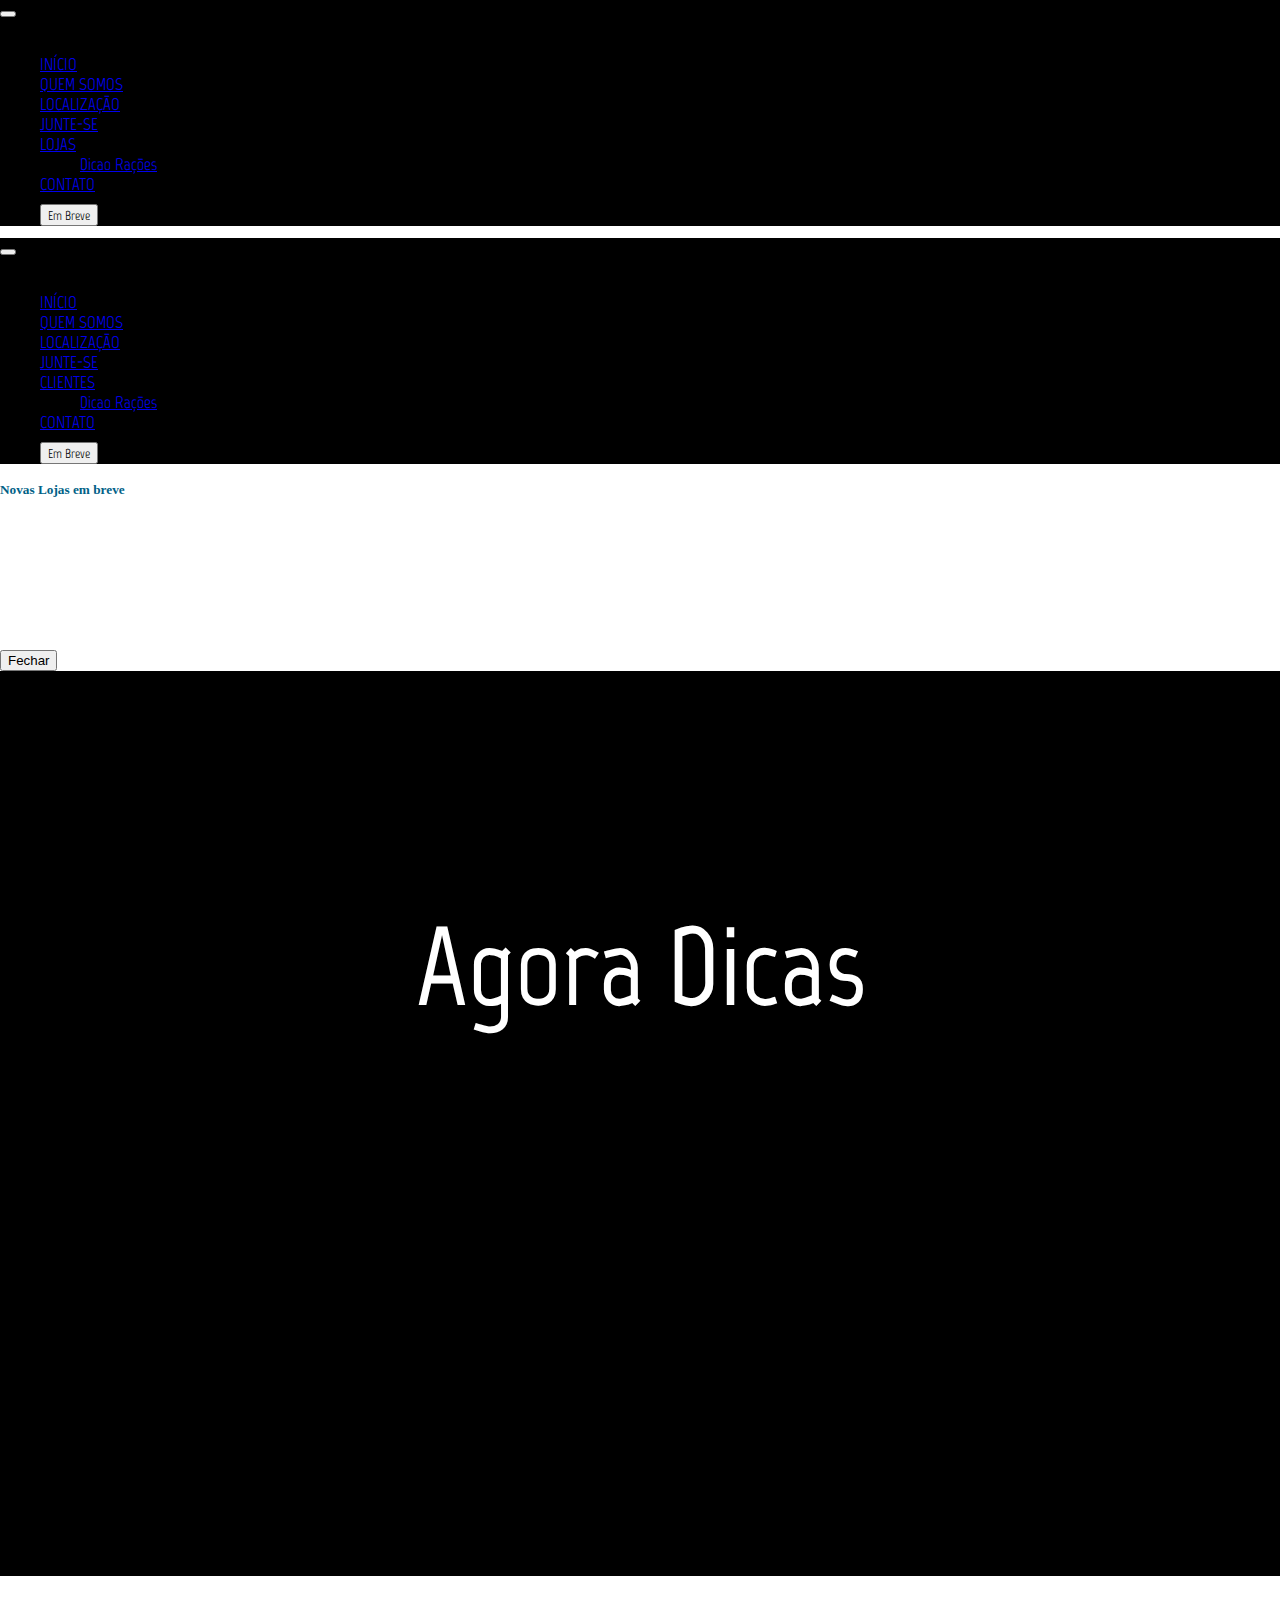
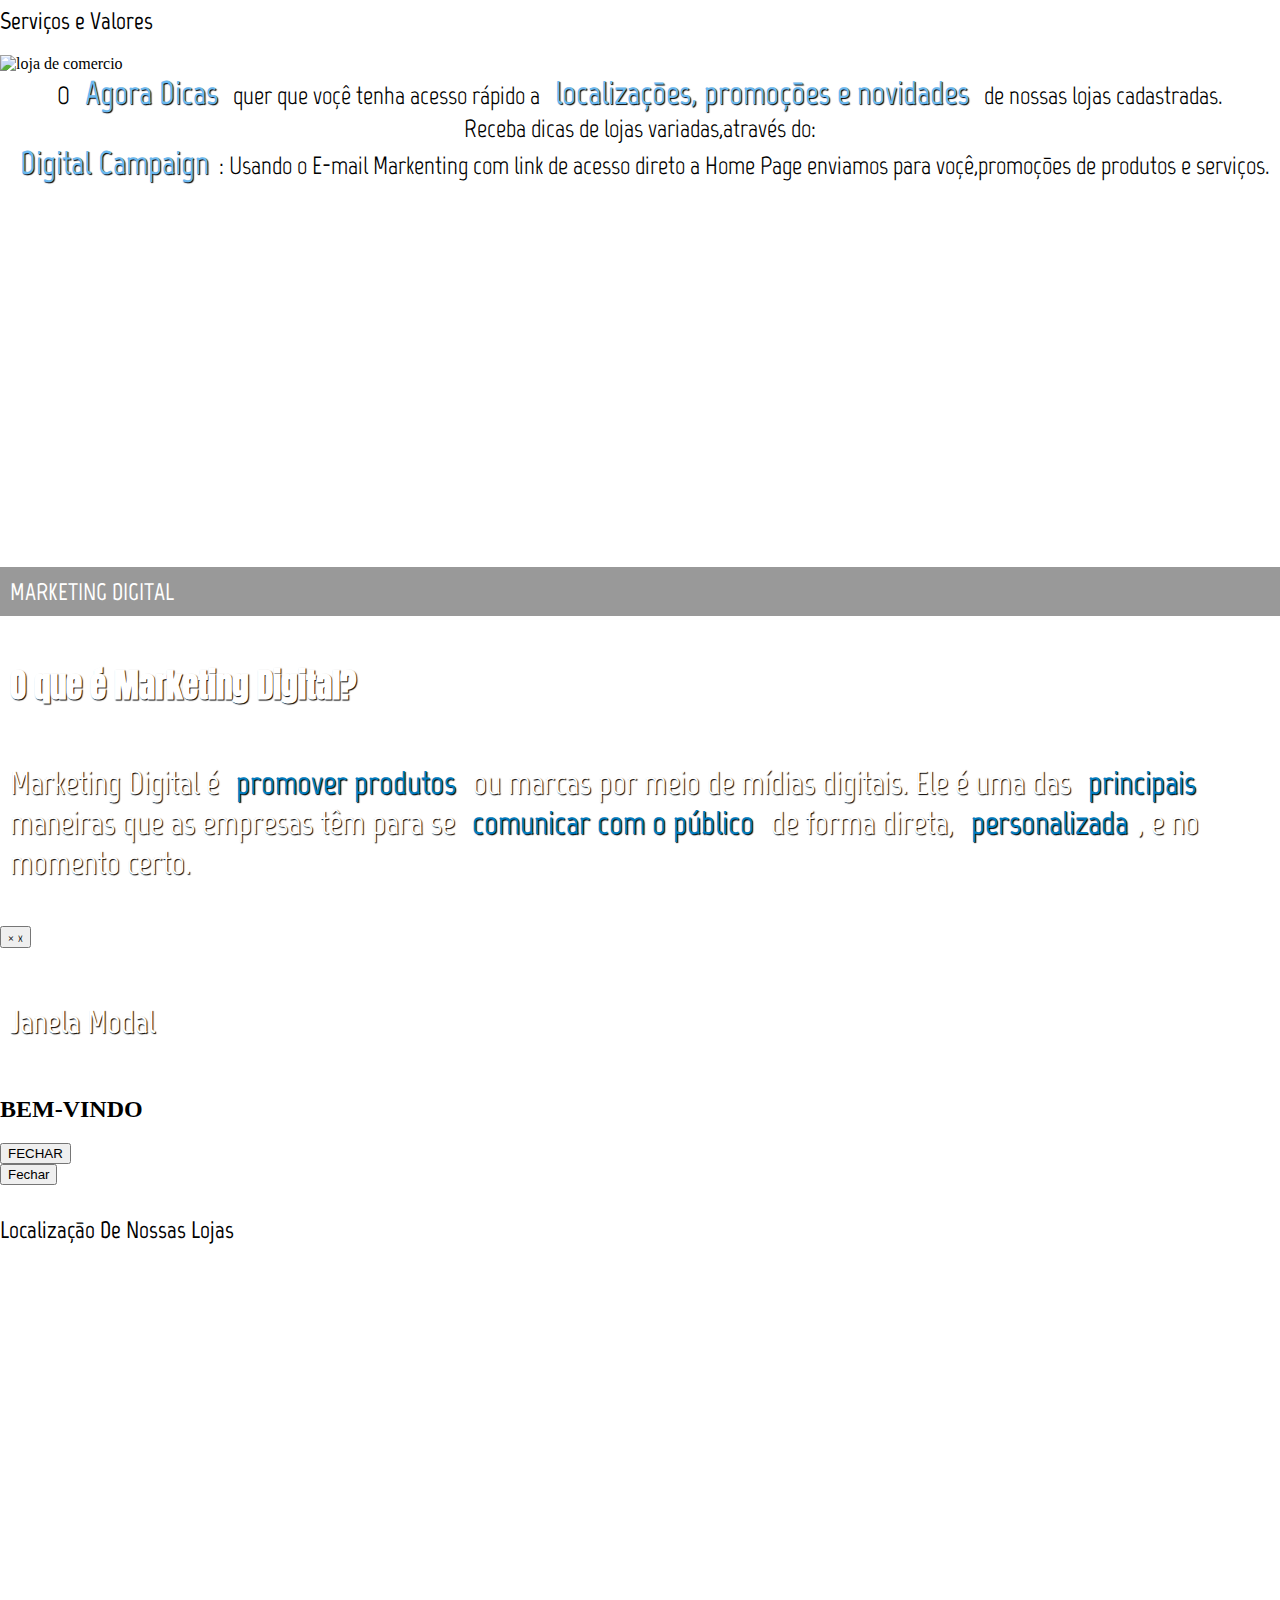
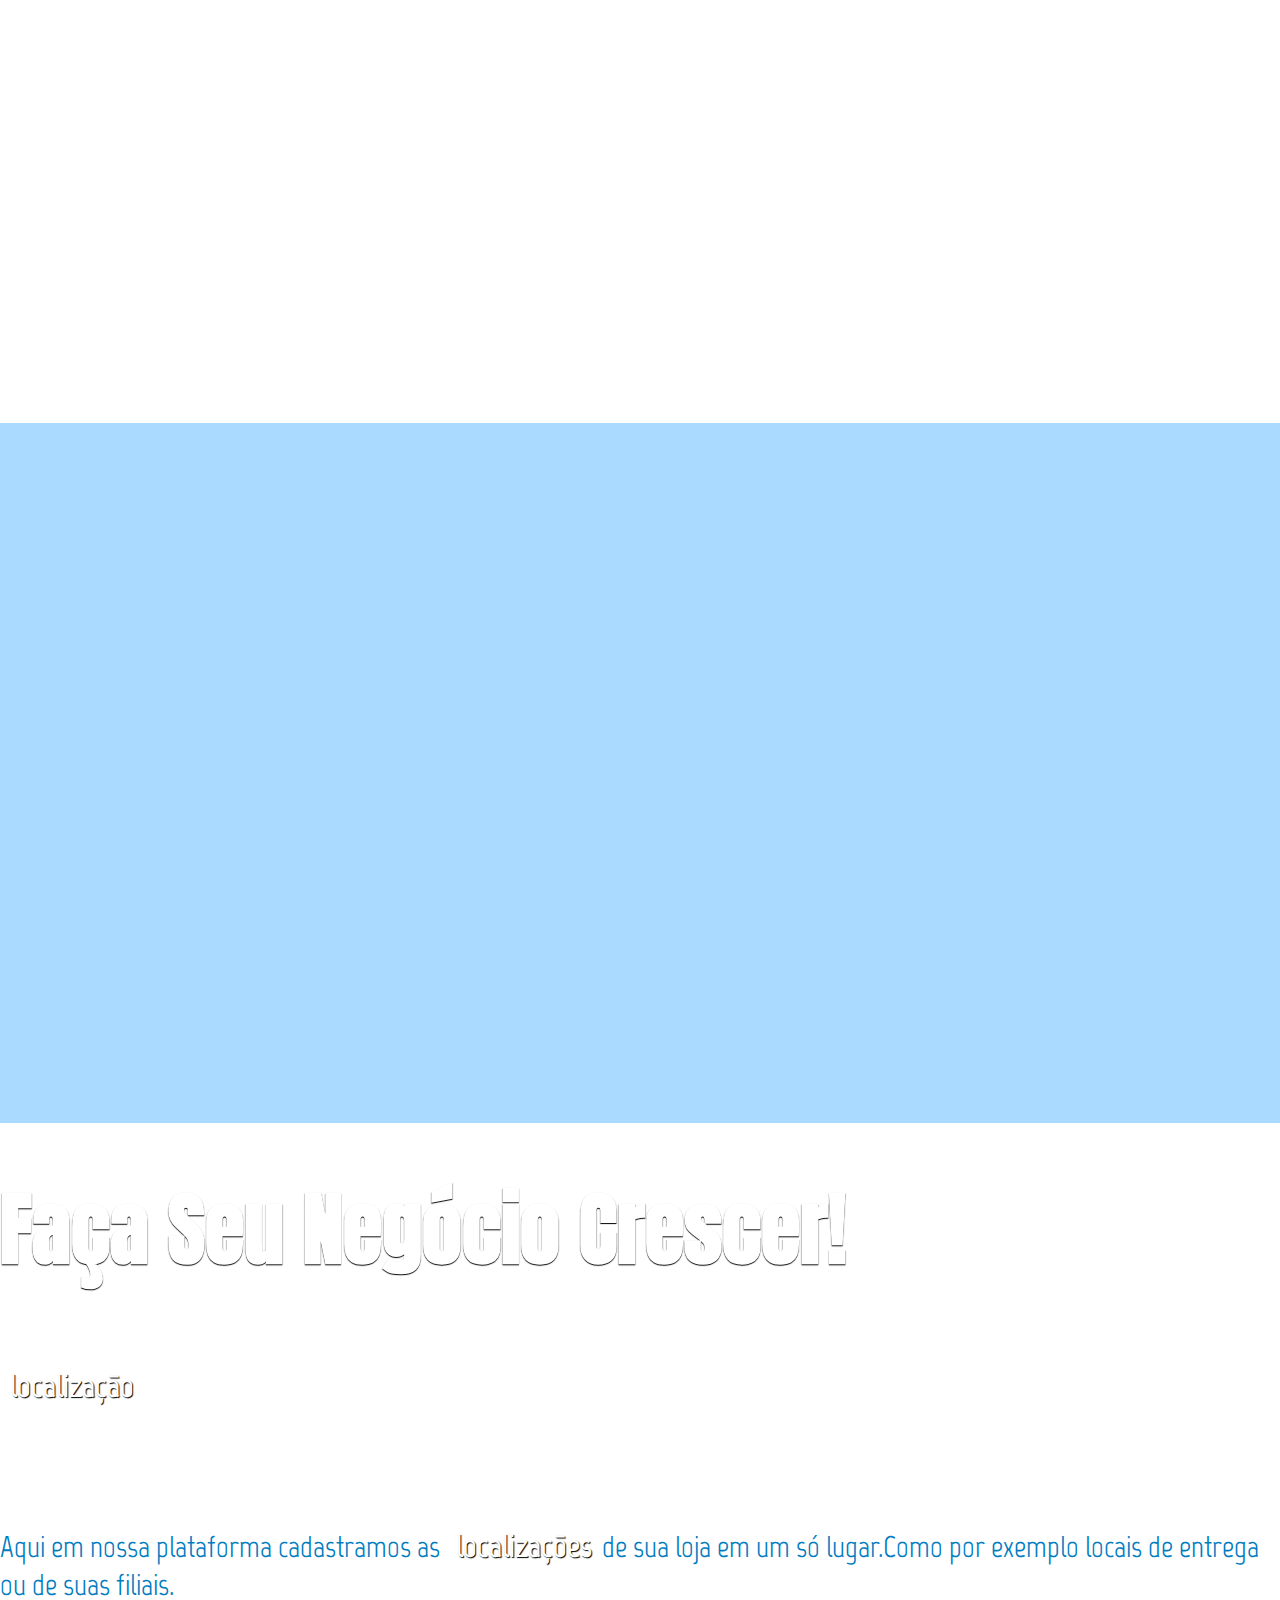
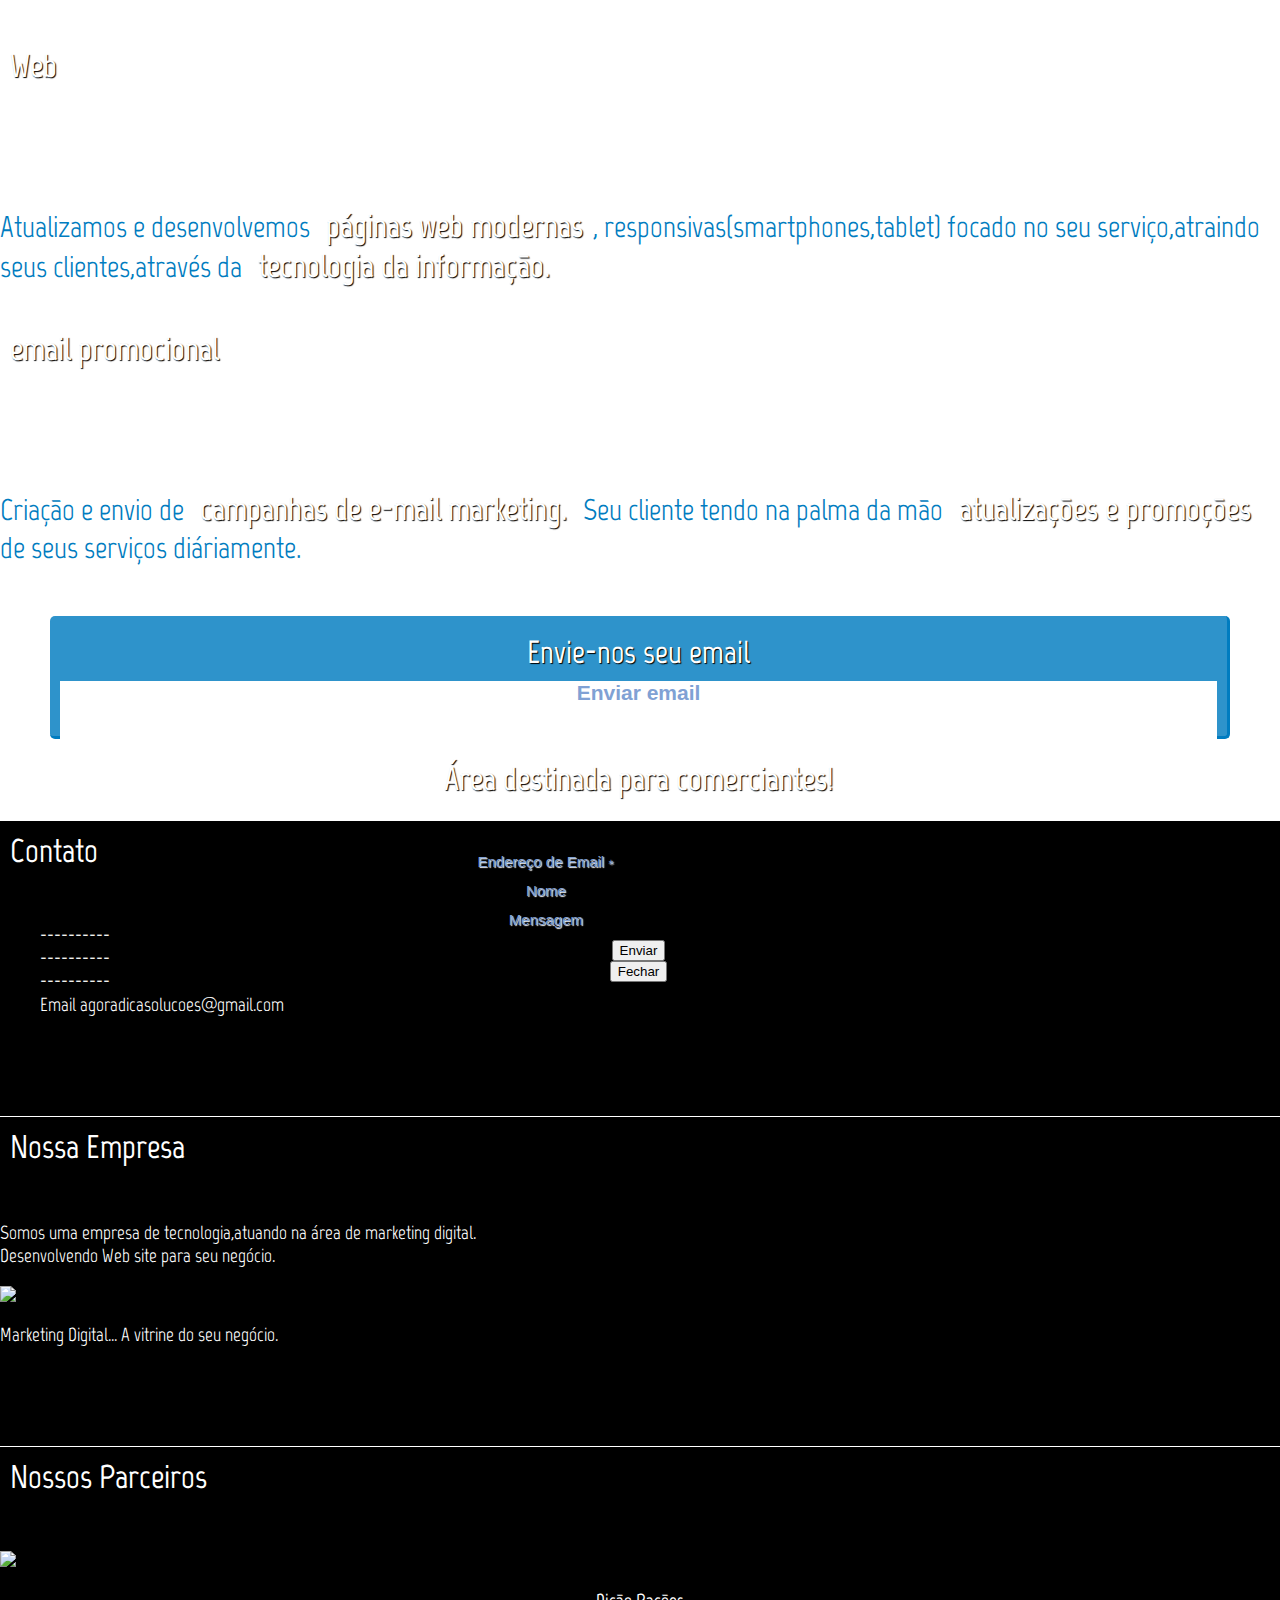
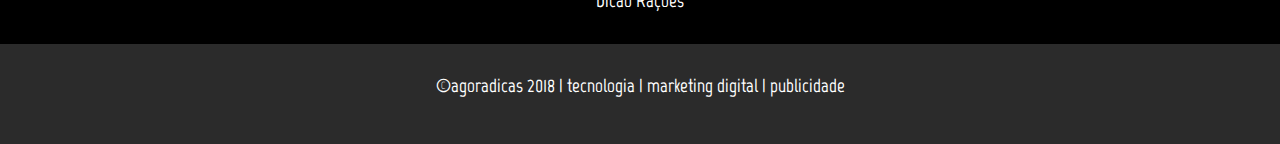
==== commit e5ddd357: "Add files via upload" ====
--- a/index.html
+++ b/index.html
@@ -6,7 +6,8 @@
 
 <meta name="Agora Dicas" content="Somos uma empresa de tecnologia,atuando na área de marketing digital.Aqui voçe cliente tem acesso rápido a localizações, promoções e novidades de nossas lojas cadastradas.Receba dicas de lojas variadas"> 
   <link rel="icon" href="img/Agora_mini.jpg">
-  <meta name="viewport" content="width=device-width, initial-scale=1, maximum-scale=1, user-scalable=no"> 
+  <meta name="viewport" content="width=device-width, initial-scale=1, maximum-scale=1, user-scalable=no">
+  <!--solução para tirar rolagem lateral de smartphones ^viewport ACIMA-->
   <link rel="stylesheet" href="css/bootstrap.min.css" media="screen">
   <link href="Hover-master/css/hover.css" rel="stylesheet" media="all">
   <link rel="stylesheet" href="font-awesome/css/font-awesome.min.css">
@@ -197,8 +198,13 @@
         <h2 class="text-center titulo">Serviços e Valores</h2>
         
         <div class="col-md-6"><img class="img-responsive wow fadeInLeft comercio" alt="loja de comercio" src="img/marke2.jpg"></div>
-        <div class="col-md-6"> <p class=" wow fadeInRight">O <b>Agora Dicas</b> quer que voçê tenha acesso rápido a <b>localizações, promoções e novidades</b> de nossas lojas cadastradas.<br>Receba dicas de lojas variadas,através do:</p></div>
-        <p><b>Digital Campaign</b>:  Usando o E-mail Markenting ,com  link de  acesso direto a Home Page enviamos para voçê.como produtos em promoção e serviços.</p>
+
+        <div class="box linha-vertical">
+
+        <div class="col-md-6"> <p class=" wow fadeInRight">O <b>Agora Dicas</b> quer que voçê tenha acesso rápido a <b>localizações, promoções e novidades</b> de nossas lojas cadastradas.<br>Receba dicas de lojas variadas,através do:</p>
+        <p><b>Digital Campaign</b>:  Usando o E-mail Markenting com  link de  acesso direto a Home Page enviamos para voçê,promoções de produtos e serviços.</p>
+        </div>
+        
 
       </div>
       </section>
@@ -449,7 +455,7 @@
      <div class="col-md-4 wow fadeInUp cor2" data-wow-duration="1s" data-wow-delay="0.8s">
       <h3 class="text-center">Web</h3> 
       <i class="fa fa-desktop wow pulse infinite" data-wow-duration="2s" data-wow-delay="10s"></i>
-       <p class="text-center"> Atualizamos e desenvolvemos <b>páginas web modernas</b>, responsivas focado no seu serviço,atraindo seus clientes,através da <b>tecnologia da informação.</b></p>
+       <p class="text-center"> Atualizamos e desenvolvemos <b>páginas web modernas</b>, responsivas(smartphones,tablet) focado no seu serviço,atraindo seus clientes,através da <b>tecnologia da informação.</b></p>
      </div>
      <div class="col-md-4  wow fadeInRight cor3" data-wow-duration="1s" data-wow-delay="0.8s">
       <h3 class="text-center">email promocional</h3>
@@ -620,7 +626,8 @@
 <!--rodape-->   
 
 
-<!--//rodape--> 
+<!--//rodape-->
+
 <script src="https://ajax.googleapis.com/ajax/libs/jquery/1.11.3/jquery.min.js"></script>
 <script src="https://cdnjs.cloudflare.com/ajax/libs/wow/1.1.2/wow.min.js"></script>
 <script type="js/datapoints.js"></script>
@@ -717,6 +724,8 @@
     });
   }
 </script>
+
+
   <!-- <script>
       var map;
       
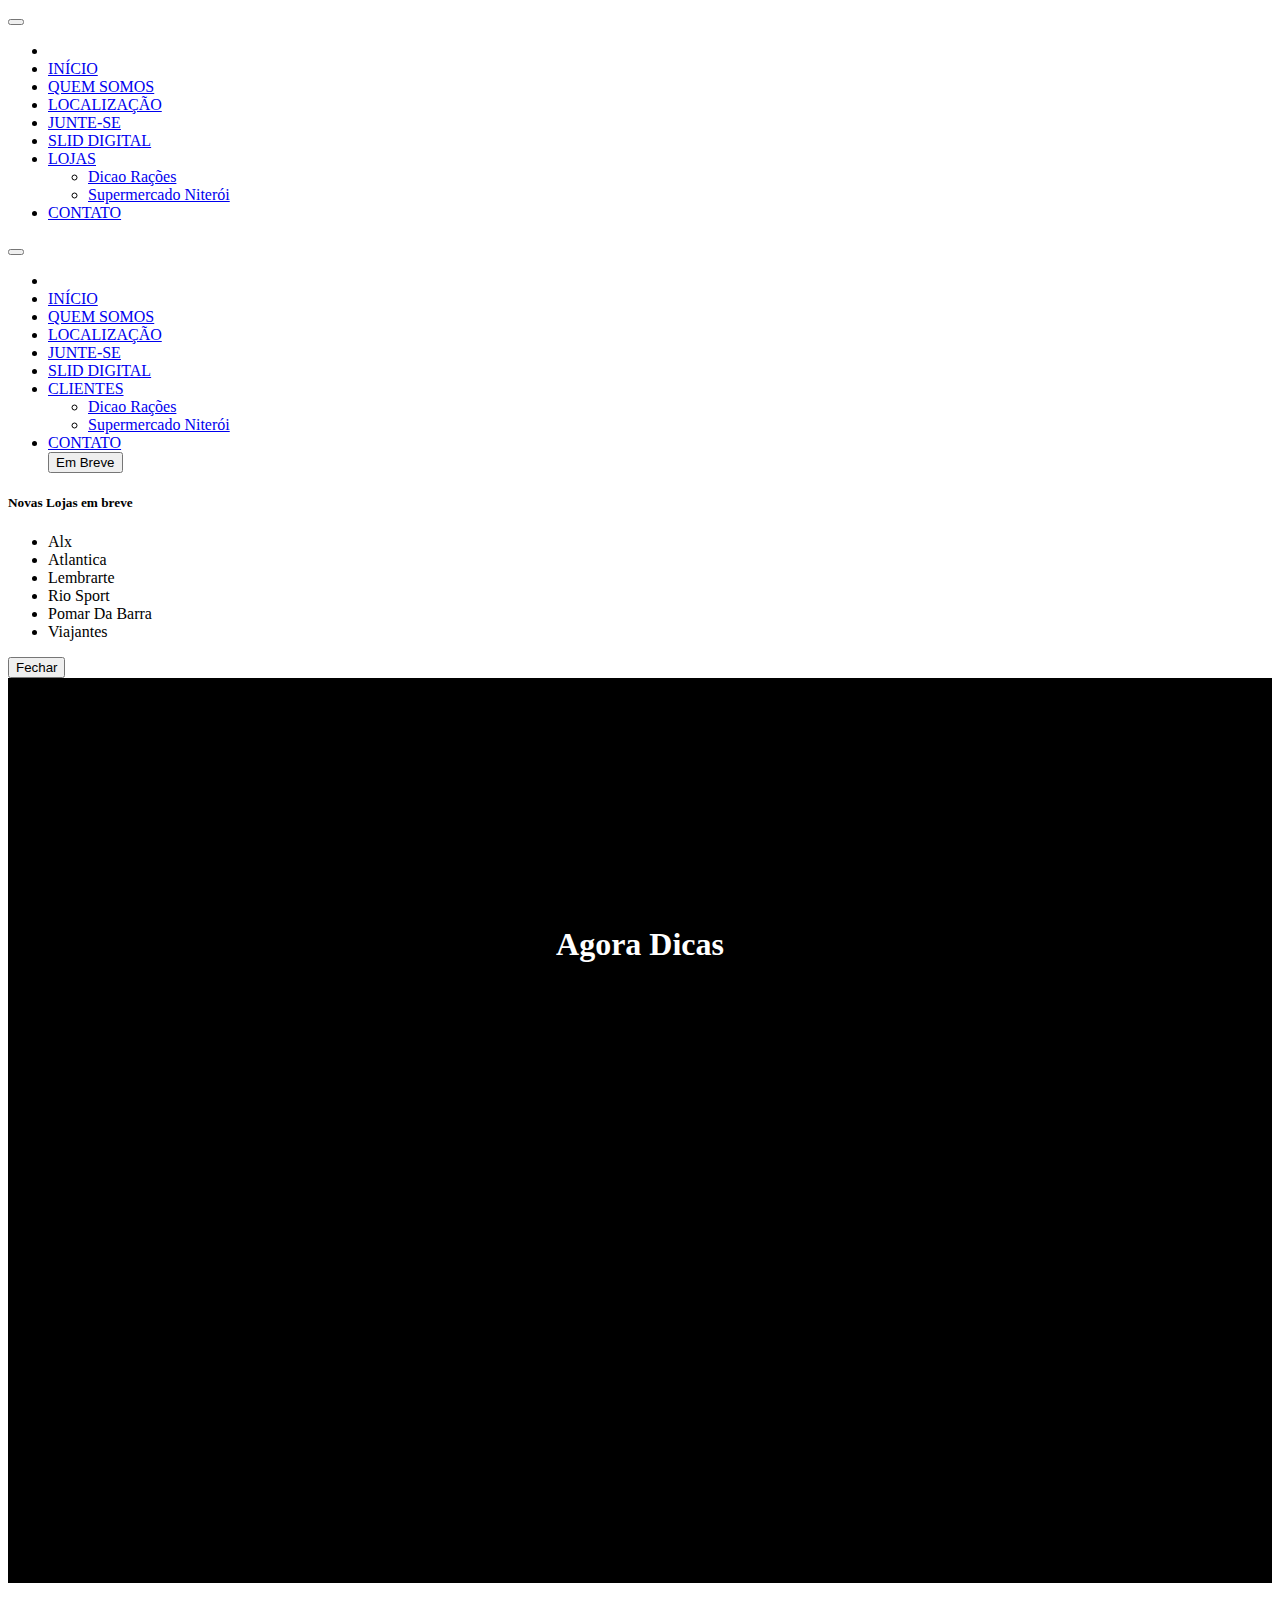
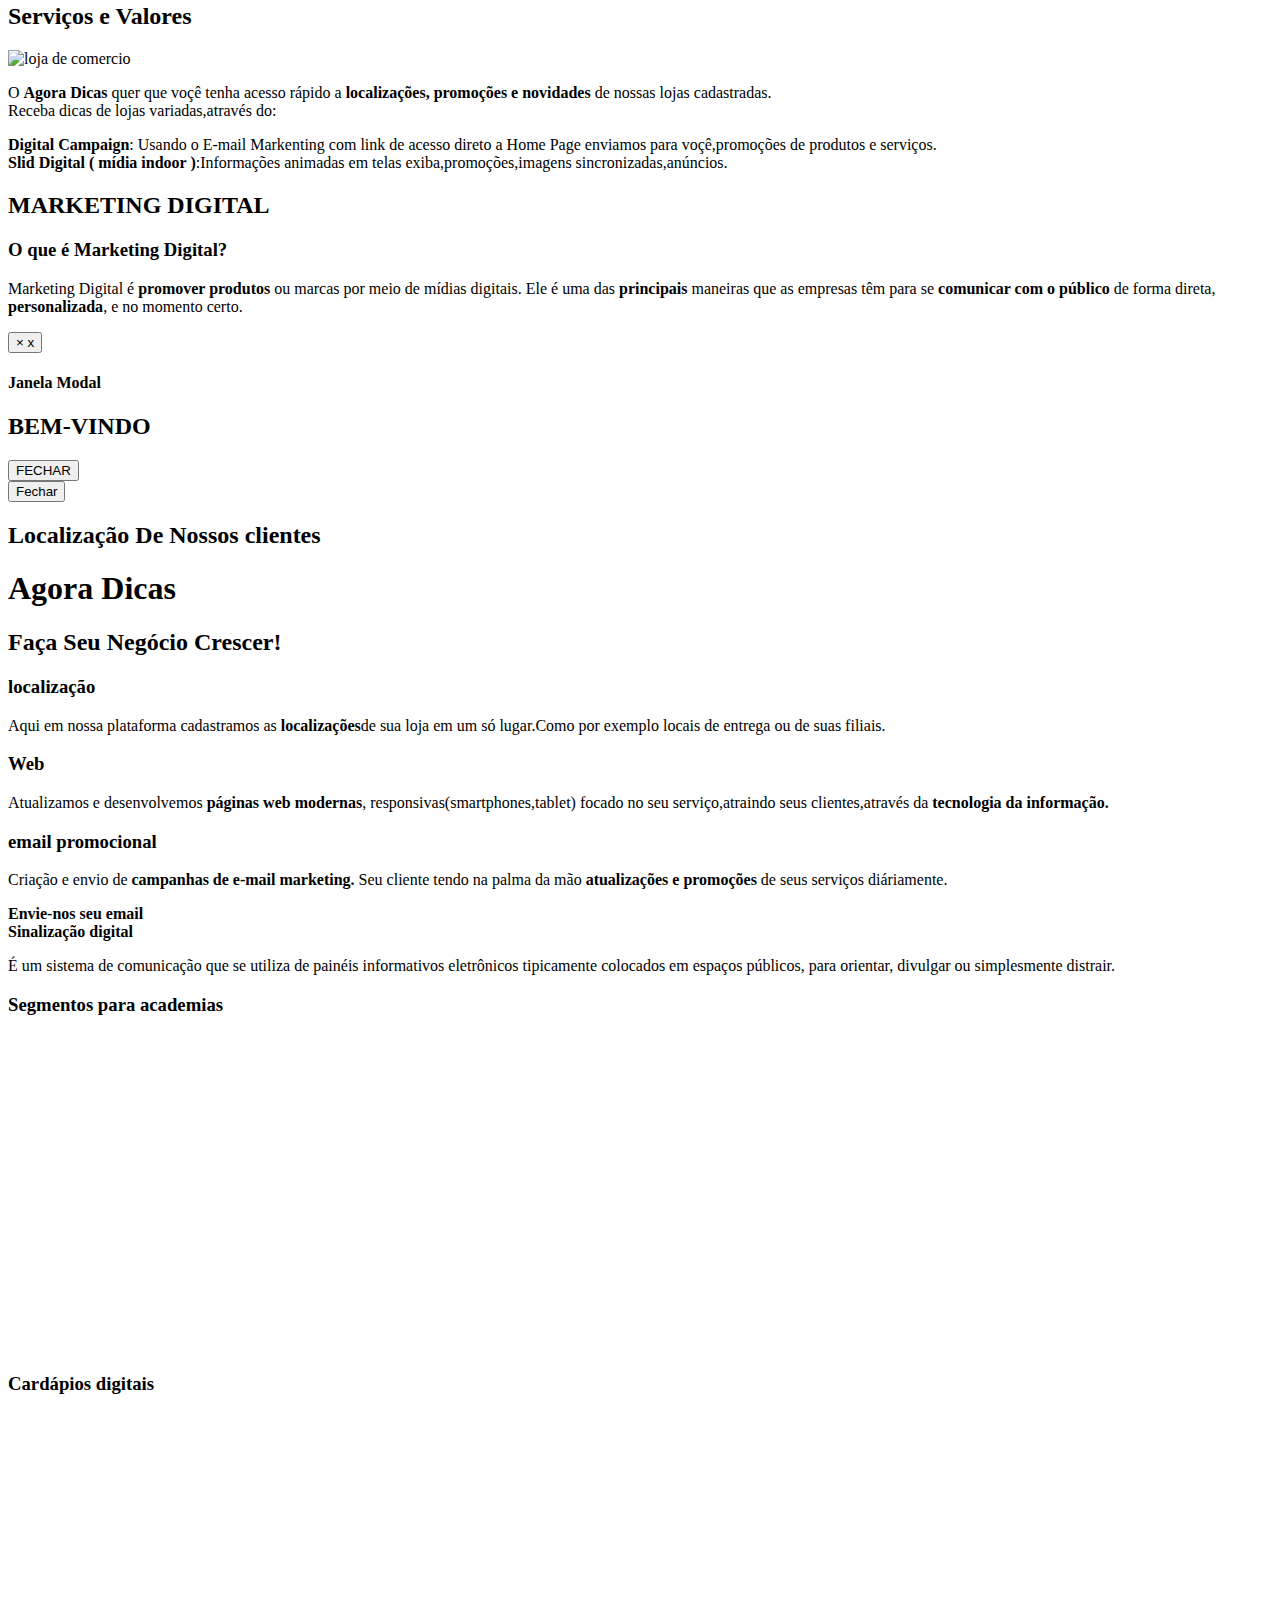
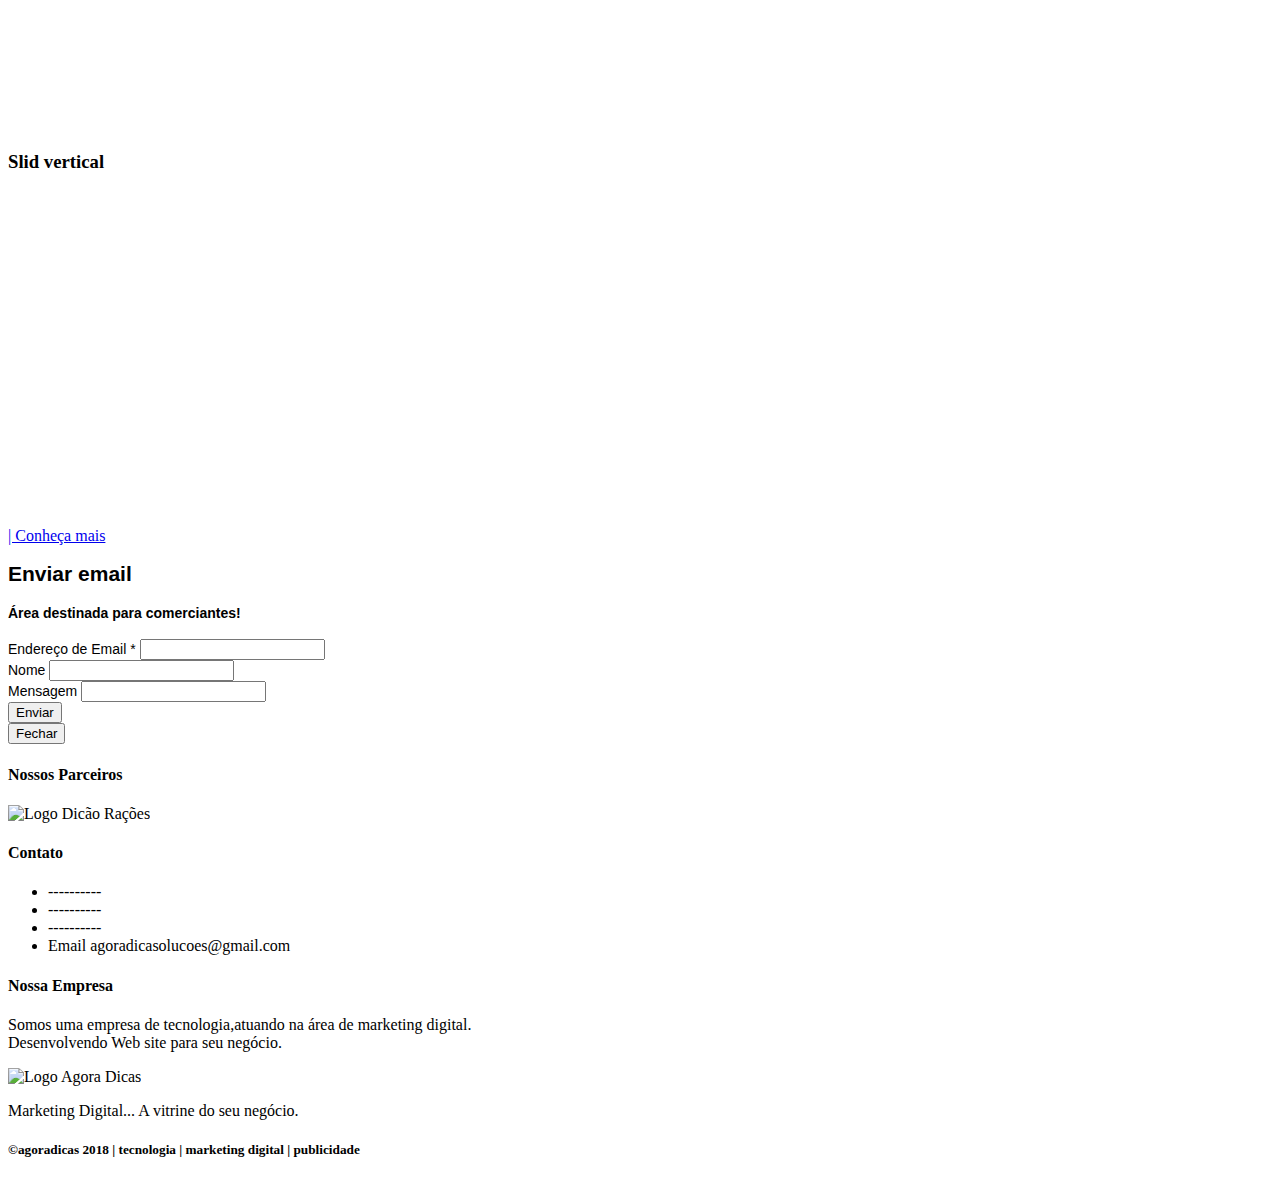
==== commit 4412b824: "Add files via upload" ====
--- a/index.html
+++ b/index.html
@@ -4,7 +4,7 @@
 <head>
   <meta charset="utf-8">
 
-<meta name="Agora Dicas" content="Somos uma empresa de tecnologia,atuando na área de marketing digital.Aqui voçe cliente tem acesso rápido a localizações, promoções e novidades de nossas lojas cadastradas.Receba dicas de lojas variadas"> 
+<meta name="Agora Dicas" content="Somos uma empresa de tecnologia,atuando na área de marketing digital.Aqui voçe cliente tem acesso rápido a localizações, promoções e novidades de lojas cadastradas.Receba dicas de lojas variadas"> 
   <link rel="icon" href="img/Agora_mini.jpg">
   <meta name="viewport" content="width=device-width, initial-scale=1, maximum-scale=1, user-scalable=no">
   <!--solução para tirar rolagem lateral de smartphones ^viewport ACIMA-->
@@ -14,11 +14,12 @@
   <link rel="stylesheet" href="css/estilo.css">
   <link rel="stylesheet" href="css/video_agoradicas.css">
   <link rel="stylesheet" href="anime/anime.css">
+  
   <script src="js/wow.min.js"></script>
   <script>
     new WOW().init();
   </script><!--iniciando wow.js-->
-  <body data-spy="scroll" data-target=".menu-navegacao" data-offset="80">
+  <body id="topo" data-spy="scroll" data-target=".menu-navegacao" data-offset="80">
     <!--menu-->
     <nav class="navbar navbar-inverse navbar-fixed-top visible-sm visible-md visible-lg visible-xl hidden-xs">
       <div class="container-fluid">
@@ -53,6 +54,9 @@
              <li>
             <a class="hvr-hang" href="#negocio">JUNTE-SE</a>
             </li>
+            <li>
+            <a class="hvr-hang" href="#indoor">SLID DIGITAL</a>
+          </li>
 
             <li class="dropdown">
               <a href="#" class="dropdown-toggle hvr-hang" data-toggle="dropdown" role="button" aria-haspopup="true" aria-expanded="true" title="Nossos Clientes">LOJAS<span class="caret"></span></a>
@@ -61,7 +65,7 @@
                <!--<li><a class="hvr-bounce-out " href="#" title="Cafeteria e Charutaria">Viajantes</a></li>-->
                <!--<li><a class="hvr-bounce-out" href="#" title="Loja de Artigos">Lembrate</a></li>-->
                <li><a class="hvr-bounce-out" href="dicao.html" target="_blank" title="Casa de rações e artigo para animais">Dicao Rações</a></li>
-               <!--<li><a class="hvr-bounce-out" href="#" title="Loja de Artigos">SportsRio</a></li>-->
+               <li><a class="hvr-bounce-out" href="encarte.html" title="Supermercado">Supermercado Niterói</a></li>
 
              </ul>
            </li>
@@ -69,9 +73,9 @@
             <a class="hvr-hang" href="#contato">CONTATO</a>
           </li>
              <!-- Button trigger modal -->
-<button type="button" class="btn btn-primary breve" data-toggle="modal" data-target="#exampleModalCenter">
+<!--button type="button" class="btn btn-primary breve" data-toggle="modal" data-target="#exampleModalCenter">
   Em Breve
-</button>
+</button-->
 
 
         </ul>
@@ -115,6 +119,9 @@
           <li>
             <a class="hvr-hang" href="#negocio">JUNTE-SE</a>
           </li>
+          <li>
+            <a class="hvr-hang" href="#indoor">SLID DIGITAL</a>
+          </li>
 
 
           <li class="dropdown">
@@ -124,6 +131,8 @@
                <!--<li><a class="hvr-bounce-out " href="#" title="Cafeteria e Charutaria">Viajantes</a></li>-->
                <!--<li><a class="hvr-bounce-out" href="#" title="Loja de Artigos">Lembrate</a></li>-->
                <li><a class="hvr-bounce-out" href="dicao.html" target="_blank" title="Casa de rações e artigo para animais">Dicao Rações</a></li>
+
+                <li><a class="hvr-bounce-out" href="encarte.html" title="Supermercado">Supermercado Niterói</a></li>
                <!--<li><a class="hvr-bounce-out" href="#" title="Loja de Artigos">SportsRio</a></li>-->
 
              </ul>
@@ -202,7 +211,8 @@
         <div class="box linha-vertical">
 
         <div class="col-md-6"> <p class=" wow fadeInRight">O <b>Agora Dicas</b> quer que voçê tenha acesso rápido a <b>localizações, promoções e novidades</b> de nossas lojas cadastradas.<br>Receba dicas de lojas variadas,através do:</p>
-        <p><b>Digital Campaign</b>:  Usando o E-mail Markenting com  link de  acesso direto a Home Page enviamos para voçê,promoções de produtos e serviços.</p>
+        <p><b>Digital Campaign</b>:  Usando o E-mail Markenting com  link de  acesso direto a Home Page enviamos para voçê,promoções de produtos e serviços.<br>
+          <b>Slid Digital ( mídia indoor )</b>:Informações animadas em telas exiba,promoções,imagens sincronizadas,anúncios.</p>
         </div>
         
 
@@ -270,6 +280,7 @@
       <div class="col-md-12 marketing row wow fadeIn" data-wow-duration="1s" data-wow-delay="0.8s">
         <h3 class="text-center">O que é Marketing Digital?</h3>
           <p class="text-center">Marketing Digital é <b>promover produtos</b> ou marcas por meio de mídias digitais. Ele é uma das <b>principais</b> maneiras que as empresas têm para se <b>comunicar com o público</b> de forma direta, <b>personalizada</b>, e no momento certo.</p>
+
       </div>
 
     
@@ -414,7 +425,7 @@
 <!--mapa-->
 <section id="mapa"><!--esse div mapa esta modifica o infowindow tbm-->
 
- <h2 class="text-center titulo"><i class="fa fa-map-o"></i> Localização De Nossas Lojas</h2>
+ <h2 class="text-center titulo"><i class="fa fa-map-o"></i> Localização De Nossos clientes</h2>
 
    <!--<div class="mapa col-md-12  wow zoomInDown" data-wow-duration="1s" data-wow-delay="1s">
     <iframe src="https://www.google.com/maps/embed?pb=!1m18!1m12!1m3!1d3675.3881602842616!2d-43.21141808525707!3d-22.89904958501581!2m3!1f0!2f0!3f0!3m2!1i1024!2i768!4f13.1!3m3!1m2!1s0x997f1edb096d39%3A0x16815ebfa63554ca!2sTerminal+Rodovi%C3%A1rio+Novo+Rio!5e0!3m2!1spt-PT!2sbr!4v1521146458219" width="100%" height="600" frameborder="0" style="border:0" allowfullscreen></iframe>
@@ -448,18 +459,18 @@
    <h2 class="text-center wow pulse" data-wow-duration="1s" data-wow-delay="0.7s">Faça Seu Negócio Crescer!</h2>
    <div class="container">
      <div class="col-md-4 wow fadeInLeft  cor1" data-wow-duration="1s" data-wow-delay="0.8s">
-      <h3 class="text-center">localização</h3>
-      <i class="glyphicon glyphicon-map-marker  wow pulse infinite" data-wow-duration="2s" data-wow-delay="0.9s"></i>
+      <h3 class="text-center">localização <i class="glyphicon glyphicon-map-marker  wow pulse infinite" data-wow-duration="2s" data-wow-delay="0.9s"></i></h3>
+      
        <p class="text-center">Aqui em nossa plataforma cadastramos as <b>localizações</b>de sua loja em um só lugar.Como por exemplo locais de entrega ou de suas filiais.</p>
      </div>
      <div class="col-md-4 wow fadeInUp cor2" data-wow-duration="1s" data-wow-delay="0.8s">
-      <h3 class="text-center">Web</h3> 
-      <i class="fa fa-desktop wow pulse infinite" data-wow-duration="2s" data-wow-delay="10s"></i>
+      <h3 class="text-center">Web <i class="fa fa-desktop wow pulse infinite" data-wow-duration="2s" data-wow-delay="10s"></i></h3> 
+      
        <p class="text-center"> Atualizamos e desenvolvemos <b>páginas web modernas</b>, responsivas(smartphones,tablet) focado no seu serviço,atraindo seus clientes,através da <b>tecnologia da informação.</b></p>
      </div>
      <div class="col-md-4  wow fadeInRight cor3" data-wow-duration="1s" data-wow-delay="0.8s">
-      <h3 class="text-center">email promocional</h3>
-      <i class="fa fa-envelope-o  wow pulse infinite" data-wow-duration="2s" data-wow-delay="11s"></i>
+      <h3 class="text-center">email promocional <i class="fa fa-envelope-o  wow pulse infinite" data-wow-duration="2s" data-wow-delay="11s"></i></h3>
+      
       <p class="text-center">Criação e envio  de <b>campanhas de e-mail marketing.</b> Seu cliente tendo na palma da mão <b>atualizações e promoções</b> de seus serviços diáriamente.</p>
      </div>
     </div>
@@ -469,14 +480,61 @@
   
   </div>
 </div>
-<!--fimefeito agora dicas-->
+<div class=" btnmodal2 email">  
+
+ <div class="col-12 wow pulse animed"  data-toggle="modal" data-target="#myModalemail"><b>Envie-nos seu email</b></div>
+</div>
+<!--fim efeito agora dicas-->
 
 
 <div>
+  <div id="indoor" class="indoor_e_email">
+  <div class="container-fluid indoor">
+    <div class="col-md-8 col-md-offset-2">
+       <b class="text-center">Sinalização digital</b> <p>É um sistema de comunicação que se utiliza de painéis informativos eletrônicos tipicamente colocados em espaços públicos, para orientar, divulgar ou simplesmente distrair.</p>
+    </div>
+   <div class="col-md-4">
+
+    <h3 class="text-center">Segmentos para academias</h3>
+     <!--img class="img-responsive" src="img/indoor.png" alt="video"-->
+     <div class="embed-responsive embed-responsive-4by3">
+      <iframe width="560" height="315" src="https://www.youtube.com/embed/S-uL4qOqvPA" frameborder="0" allow="accelerometer; autoplay; encrypted-media; gyroscope; picture-in-picture" allowfullscreen></iframe>
+     </div>
+     
+     
+   </div>
+
+   <div class="col-md-4">
+
+    <h3 class="text-center">Cardápios digitais</h3>
+     <!--img class="img-responsive" src="img/indoor.png" alt="video"-->
+     <div class="embed-responsive embed-responsive-4by3">
+      <iframe width="560" height="315" src="https://www.youtube.com/embed/GYgpb3c-9Fc" frameborder="0" allow="accelerometer; autoplay; encrypted-media; gyroscope; picture-in-picture" allowfullscreen></iframe>
+     </div>
+     
+     
+   </div>
+
+   <div class="col-md-4">
+    <h3 class="text-center">Slid vertical</h3>
+     <!--img class="img-responsive" src="img/indoor_vertical.png" alt="video"-->
+     <div class="embed-responsive embed-responsive-4by3">
+     <iframe width="560" height="315" src="https://www.youtube.com/embed/TlRJ26zwKPY" frameborder="0" allow="accelerometer; autoplay; encrypted-media; gyroscope; picture-in-picture" allowfullscreen></iframe>
+     </div>
+     
+     
+   </div>
+
+  
+    <!-- <div class="col-md-6 embed-responsive embed-responsive-4by3">
+      <iframe width="560" height="315" src="https://www.youtube.com/embed/qEBr7Q78U2w" frameborder="0" allow="autoplay; encrypted-media" allowfullscreen></iframe>
+    </div> -->
+  </div>
+  <div class="btn_indoor">
+   <a target="_blank" href="https://www.youtube.com/channel/UC8n7f-lULO65fISDWiwcRbQ" title="CANAL AGORA DICAS"><p><i class="fa fa-mouse-pointer wow pulse infinite" data-wow-duration="2s" data-wow-delay="10s"></i> | Conheça mais<p></a>
+    </div>
   <div class="container"> 
-<div class=" btnmodal2 email">  
-
- <div class="col-12 wow pulse animed"  data-toggle="modal" data-target="#myModalemail"><b>Envie-nos seu email</b></div>
+    
 
  <!--modal-->
 <div class="modal fade" id="myModalemail" tabindex="-1" role="dialog" data-backdrop="static" aria-labelledby="myModalLabel">
@@ -493,8 +551,7 @@
 <link href="//cdn-images.mailchimp.com/embedcode/classic-10_7.css" rel="stylesheet" type="text/css">
 <style type="text/css">
   #mc_embed_signup{background:#fff; clear:left; font:14px Helvetica,Arial,sans-serif; }
-  /* Add your own MailChimp form style overrides in your site stylesheet or in this style block.
-     We recommend moving this block and the preceding CSS link to the HEAD of your HTML file. */
+  
 </style>
 <div id="mc_embed_signup">
 <form action="https://github.us18.list-manage.com/subscribe/post?u=0dcb529be46725251926f7755&amp;id=a7a650bdba" method="post" id="mc-embedded-subscribe-form" name="mc-embedded-subscribe-form" class="validate" target="_blank" novalidate>
@@ -514,14 +571,7 @@
   <label for="mce-MMERGE6">Mensagem </label>
   <input type="text" value="" name="MMERGE6" class="" id="mce-MMERGE6">
 </div>
-<!-- <div class="mc-field-group">
-  <label for="mce-MMERGE5">Untitled </label>
-  <input type="text" value="" name="MMERGE5" class="" id="mce-MMERGE5">
-</div>
-<div class="mc-field-group">
-  <label for="mce-MMERGE7">Untitled </label>
-  <input type="text" value="" name="MMERGE7" class="" id="mce-MMERGE7">
-</div> -->
+
   <div id="mce-responses" class="clear">
     <div class="response" id="mce-error-response" style="display:none"></div>
     <div class="response" id="mce-success-response" style="display:none"></div>
@@ -573,6 +623,7 @@
 </div>
 
 </div> 
+</div>
 </div> 
 <!--segurança-->   
 <section id="rodape">
@@ -580,7 +631,12 @@
   <footer id="contato">
     <div class="row">
       <div class="container">
+        
         <div class="col-md-4">
+         <h4 class="text-center">Nossos Parceiros</h4>
+          <img class="img-responsive" src="img/logo_defintivo.png" alt="Logo Dicão Rações" title="Logo Dicão Rações">
+        </div>
+      <div class="col-md-4">
           <h4 class="text-center">Contato</h4>
           <ul>
 
@@ -595,29 +651,26 @@
           </ul>
 
         </div>
+
         <div class="col-md-4">
           <h4 class="text-center">Nossa Empresa</h4>
 
           <p>Somos uma empresa de tecnologia,atuando na área de marketing digital.
             <br>Desenvolvendo Web site para seu negócio.
-            
           </p>
-          <img class="img-responsive" src="img/Agora DicasM.jpg" alt="Logo Agora Dicas" title="Logo Agora Dicas">
-          <p class="text-center">Marketing Digital... A vitrine do seu negócio.</p>
+       
         </div>
-        <div class="col-md-4">
-          <h4 class="text-center">Nossos Parceiros</h4>
-          <!--<h5>Viajantes</h5>-->
-          <!--<h5>Alx Ótica</h5>-->
-          <!--<h5>Lembrarte</h5>-->
-          <!--<h5>Pomar da Barra</h5>-->
-          <!--<h5>Sports Rio</h5>-->
-          <img class="img-responsive" src="img_dicao/logo_peq.png" alt="Logo Dicão Rações" title="Logo Dicão Rações">
-          <h5>Dicão Rações</h5>
         </div>
-      </div>
-    </div>
-    <div class="text-center fim"><h5>©agoradicas 2018 | tecnologia | marketing digital | publicidade</h5></div>
+        
+        <div class="col-md-6 col-md-offset-3">
+      <img class="img-responsive" src="img/Agora_peq.jpg" alt="Logo Agora Dicas" title="Logo Agora Dicas">
+       <p class="text-center">Marketing Digital... A vitrine do seu negócio.</p>
+       </div>
+      </div>
+    </div>
+    <div class="text-center fim">
+      <a href="#topo"><i class="fa fa-angle-double-up wow pulse infinite" data-wow-duration="3s" data-wow-delay="0.7s" title="Voltar ao Topo"></i></a>
+      <h5>©agoradicas 2018 | tecnologia | marketing digital | publicidade</h5></div>
   </footer>
 </section>
 
